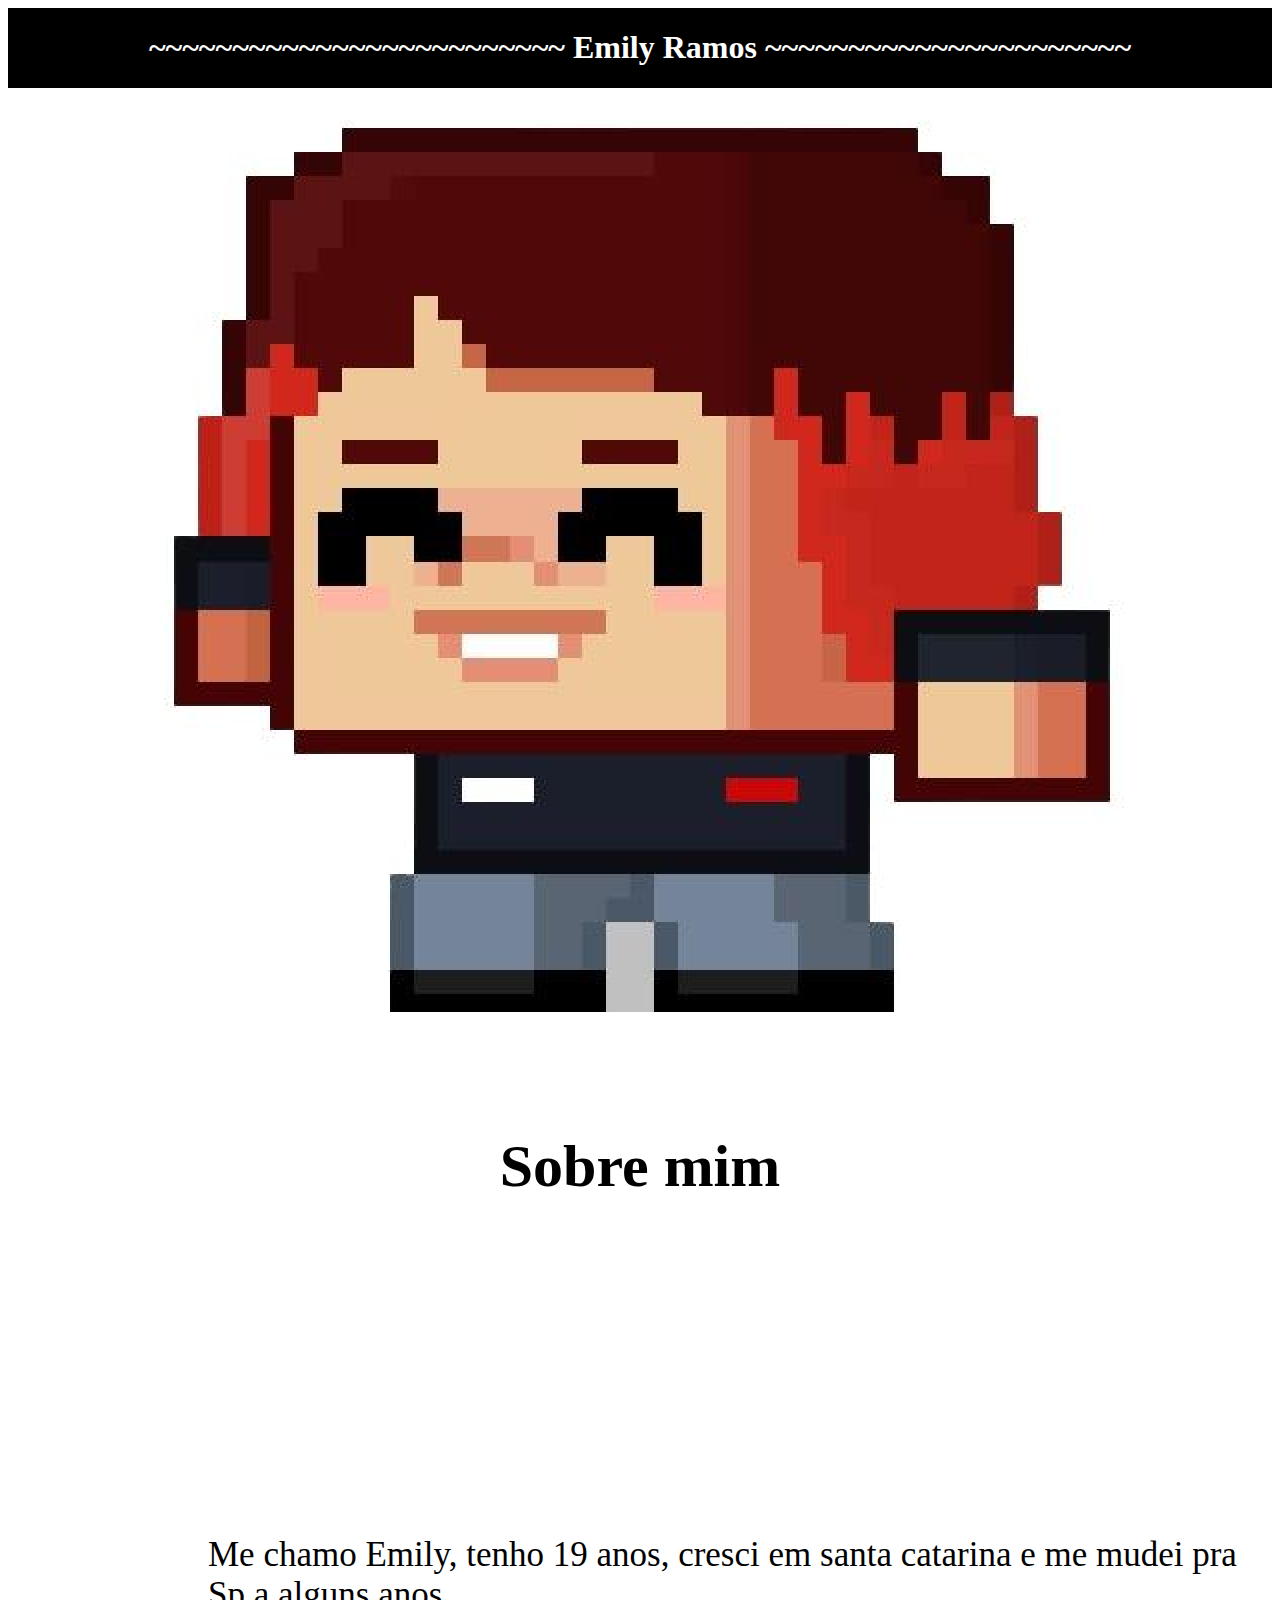
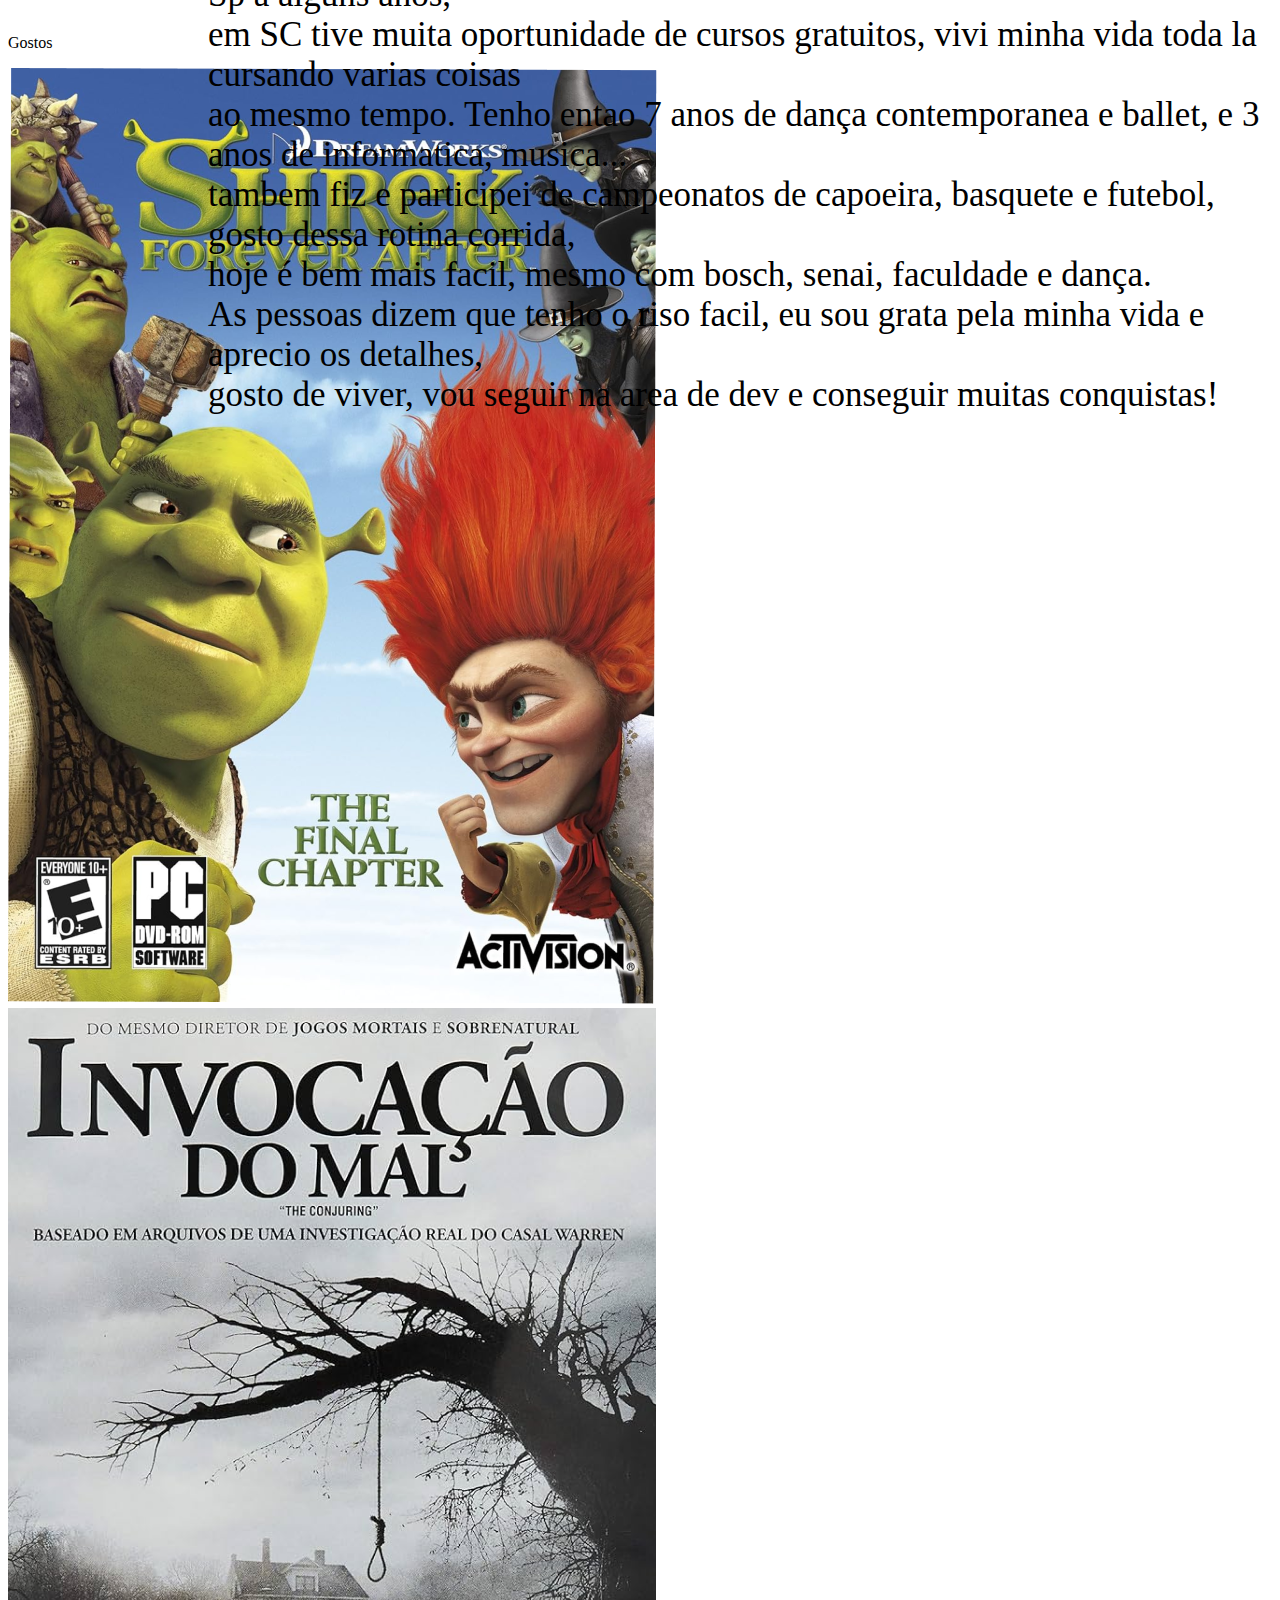
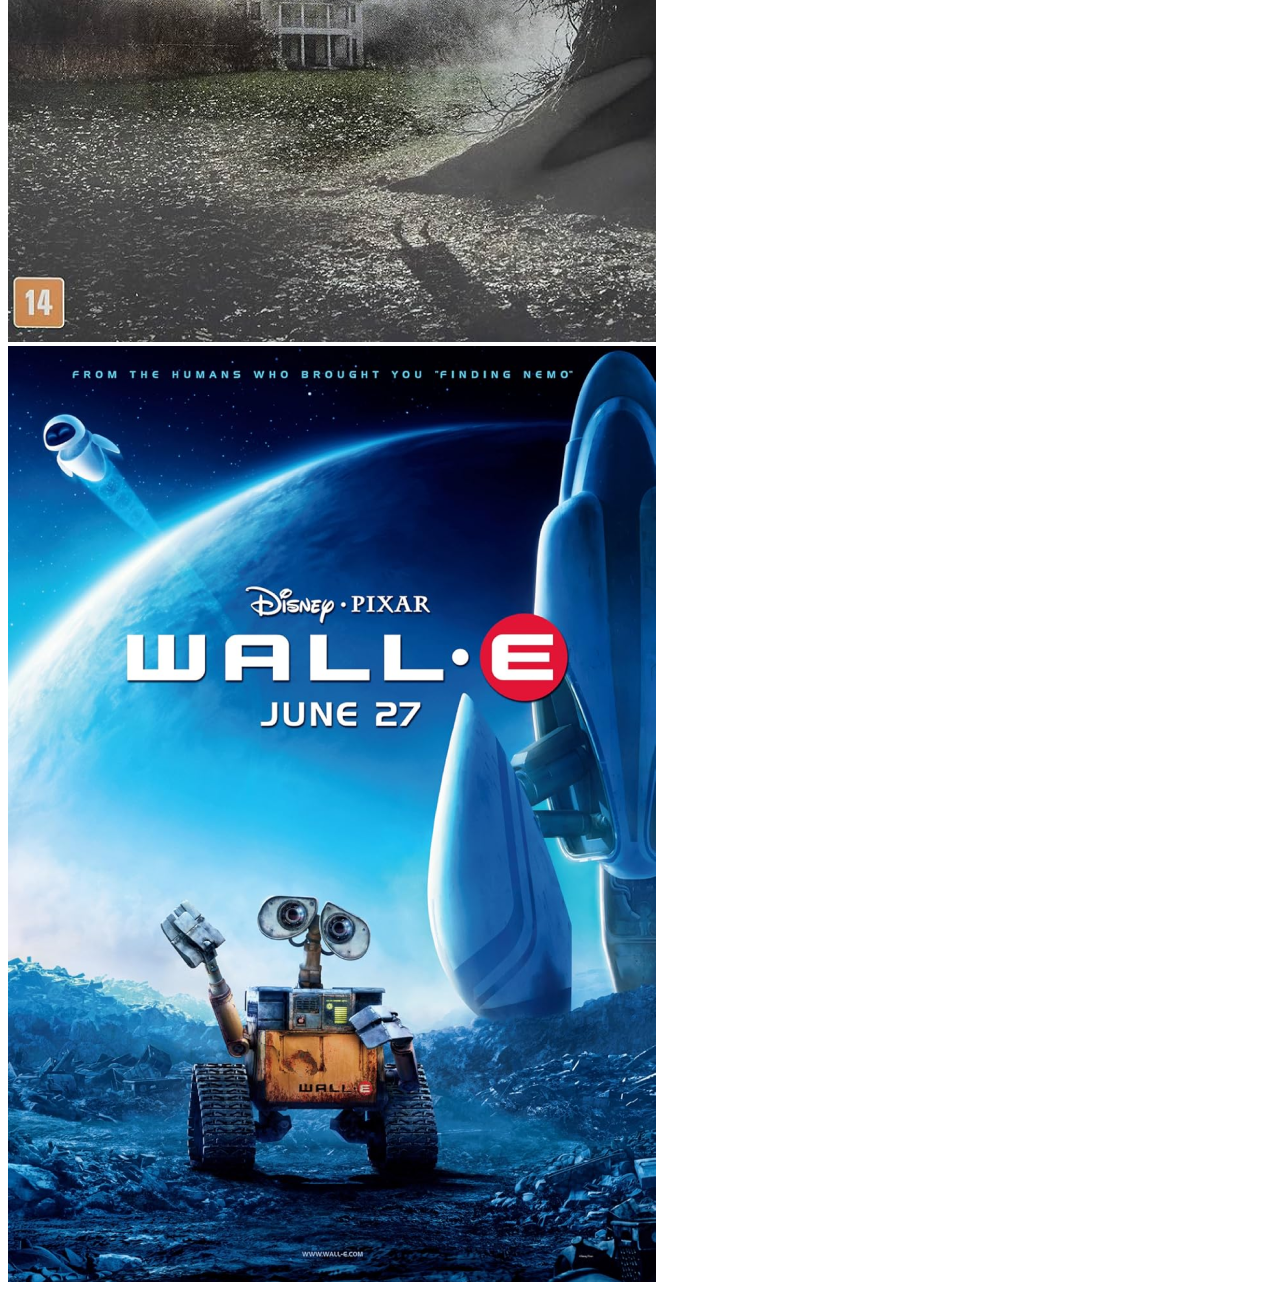
==== index.html @ 72a30316 "position" ====
<!DOCTYPE html>
<html lang="pt">
<head>
    <meta charset="UTF-8">
    <meta name="viewport" content="width=device-width, initial-scale=1.0">
    <title>Avaliação</title>
    <link rel="stylesheet" href="./styles/style.css">
</head>
<body>
    <header>
        <div class="titulo">
            <h1>~~~~~~~~~~~~~~~~~~~~~~~~~ Emily Ramos ~~~~~~~~~~~~~~~~~~~~~~</h1>
        </div>
        <div class="bonequinha">
            <img src="./img/euPixel.png" alt="">
        </div>
    </header>
    <main>
        <div class="sobremim">
            <h2>Sobre mim</h2>
            <p>Me chamo Emily, tenho 19 anos, cresci em santa catarina e me mudei pra Sp a alguns anos,<br> em SC tive muita oportunidade de cursos gratuitos, vivi minha vida toda la cursando varias coisas <br>ao mesmo tempo. Tenho entao 7 anos de dança contemporanea e ballet, e 3 anos de informatica, musica... <br>tambem fiz e participei de campeonatos de capoeira, basquete e futebol, gosto dessa rotina corrida,<br>hoje é bem mais facil, mesmo com bosch, senai, faculdade e dança. <br> As pessoas dizem que tenho o riso facil, eu sou grata pela minha vida e aprecio os detalhes, <br> gosto de viver, vou seguir na area de dev e conseguir muitas conquistas!</p>
        </div>
        <div class="fundo">
            <img src="./img/fundo.png" alt="">
        </div>

        <div class="gostos">
            <p>Gostos</p>
            <div class="carroussel">
                <img src="./img/shrek.png" alt=""> 
                <img src="./img/invocacao.png" alt="">
                <img src="./img/wall.png" alt="">
            </div>
        </div>
    </main>
    <footer></footer>
</body>
</html>
---- styles/style.css ----
.titulo {
    background-color: black;
    color: white;
    display: flex;
    justify-content: center;
}

.bonequinha {
    display: flex;
    justify-content: center;
    padding-top: 0px;
    padding-bottom: 0px;
}

.sobremim {
    padding-left: 10rem;
    padding-right: 10rem;
    justify-content: center;
    align-items: center;
    border-radius: 10px;
    padding-top: 70px;
    padding-bottom: 150px;
}

.sobremim h2 {
    text-align: center;
    font-size: 60px;
    color: black;
}

.sobremim p {
    font-size: 35px;
    color: black;
    position: absolute;
    z-index: 1; 
    padding-top: 250px;
    padding-left: 40px;
}


.fundo{
    position: relative;
    padding-left: 180px;
    padding-bottom: 200px;
}
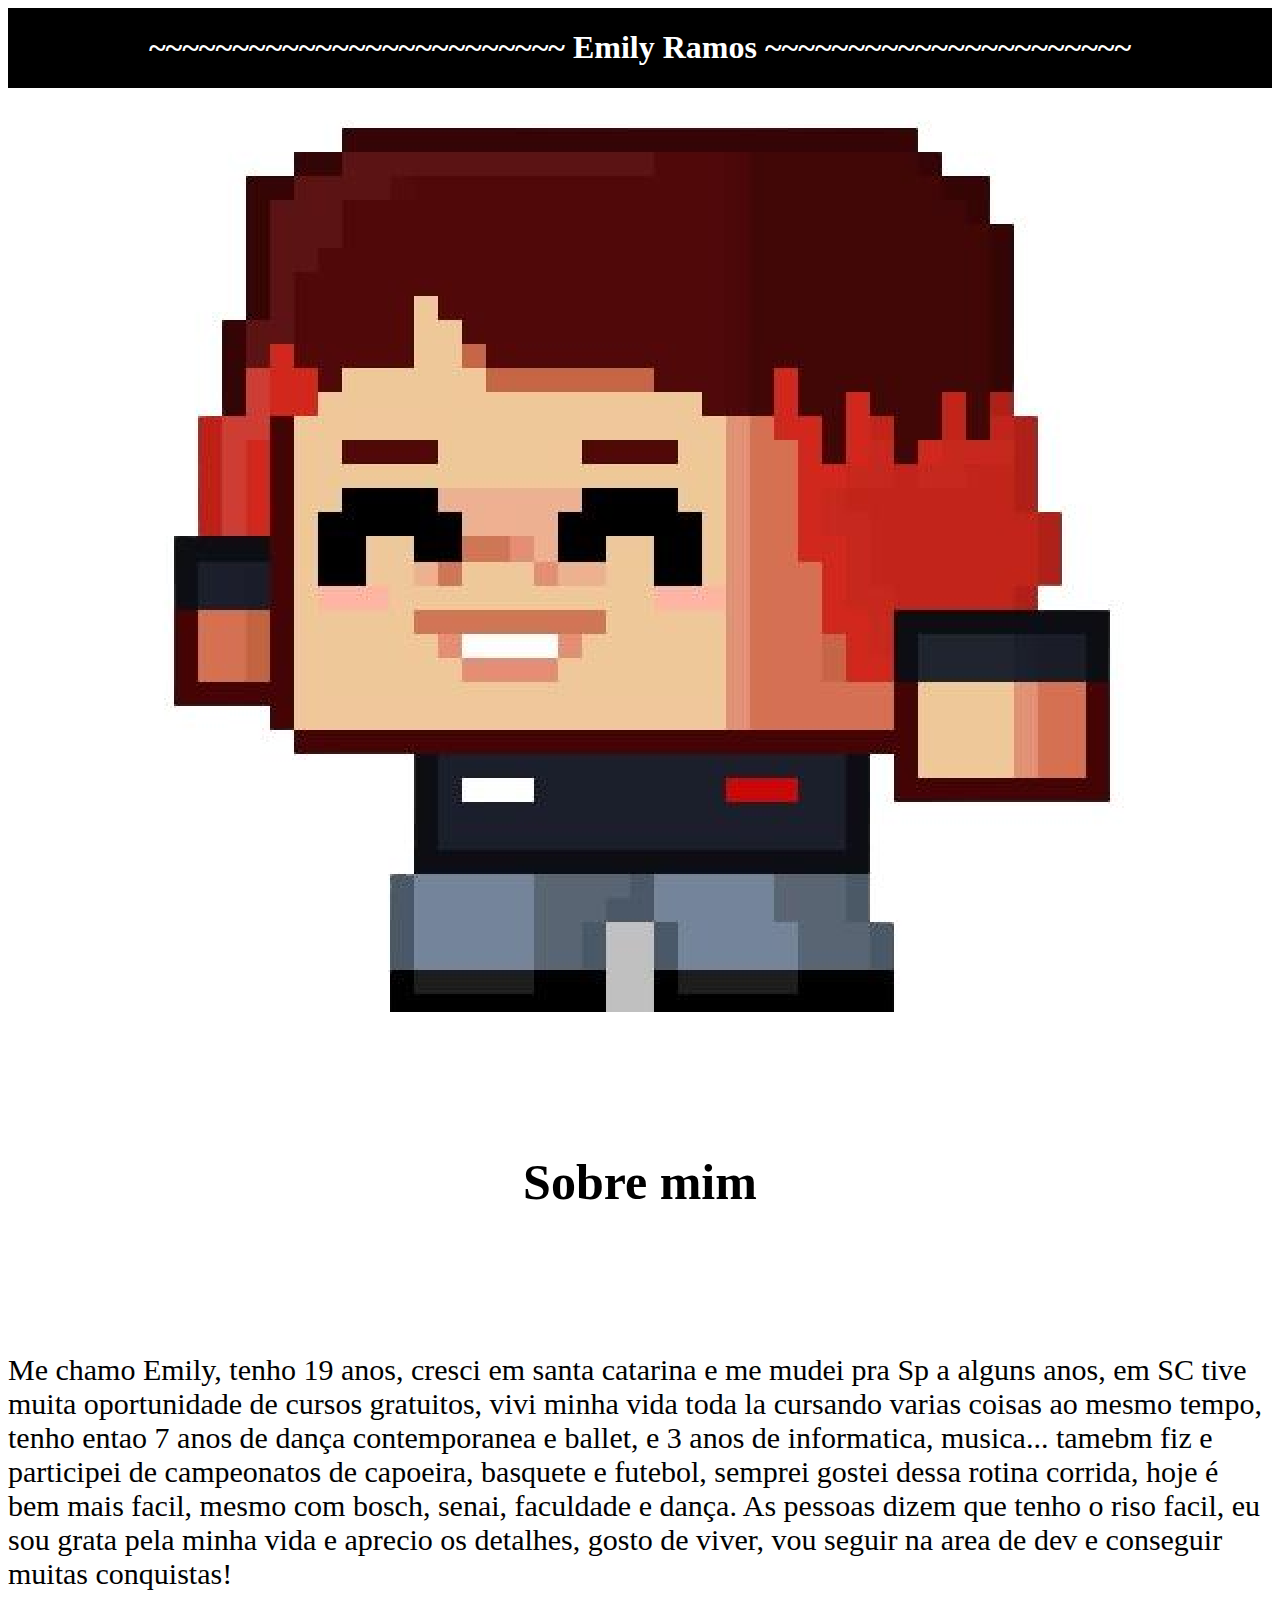
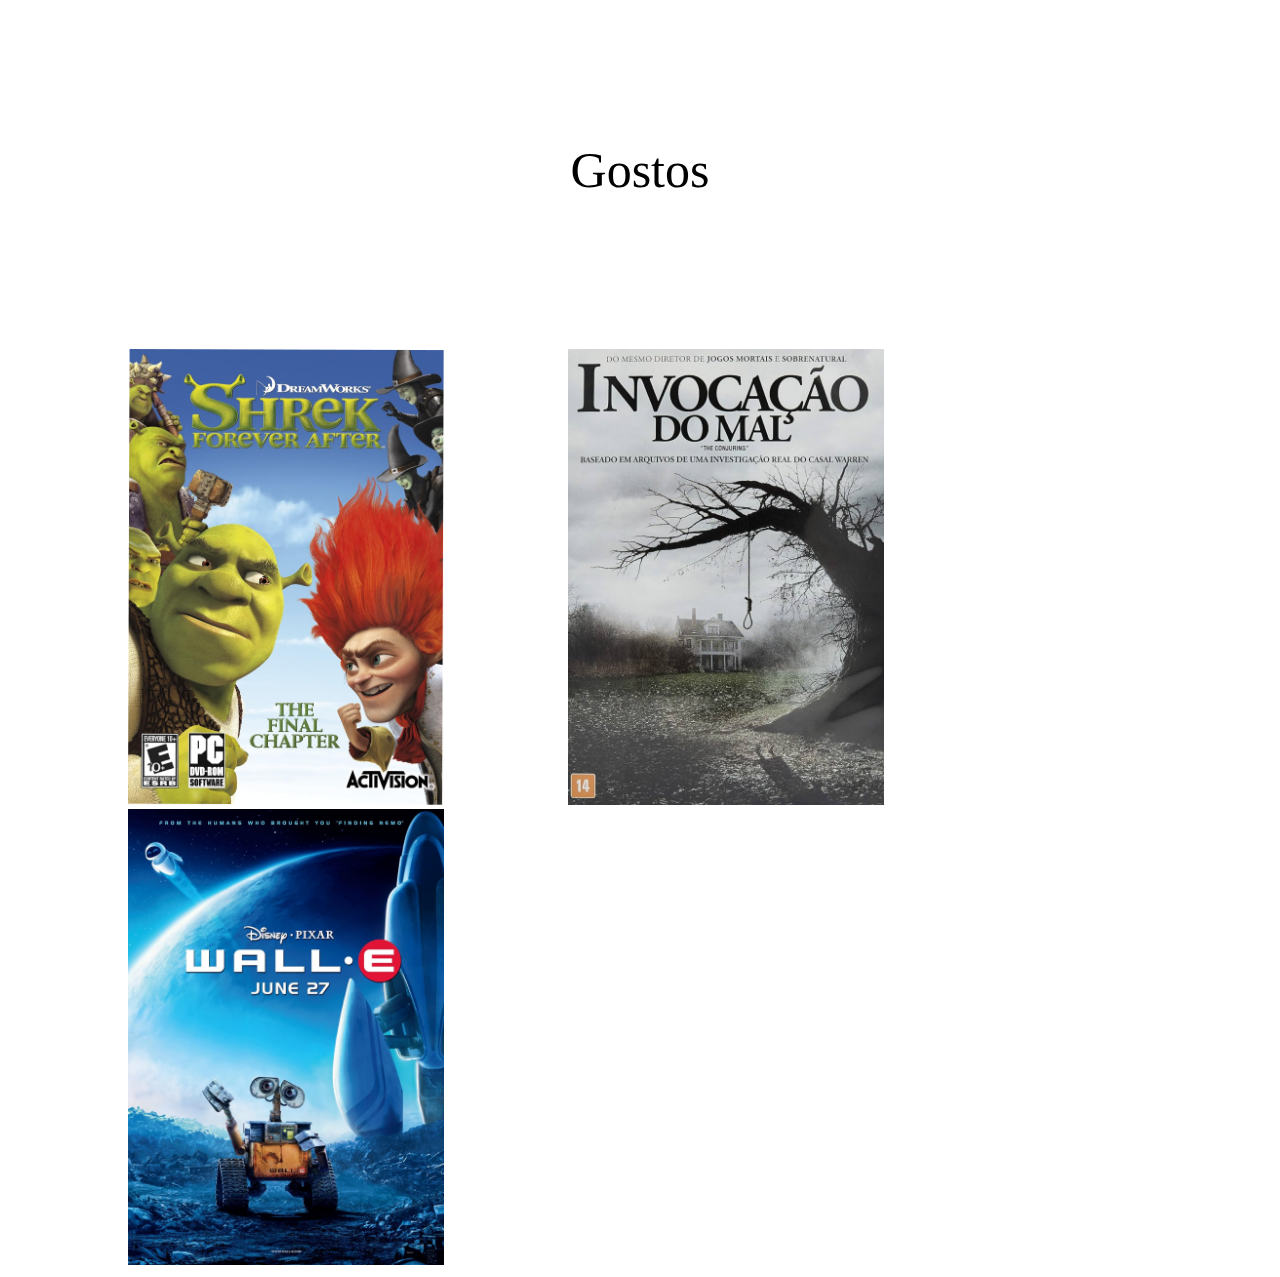
==== commit 46adedb5: "organizei tamanho" ====
--- a/index.html
+++ b/index.html
@@ -18,21 +18,23 @@
     <main>
         <div class="sobremim">
             <h2>Sobre mim</h2>
-            <p>Me chamo Emily, tenho 19 anos, cresci em santa catarina e me mudei pra Sp a alguns anos,<br> em SC tive muita oportunidade de cursos gratuitos, vivi minha vida toda la cursando varias coisas <br>ao mesmo tempo. Tenho entao 7 anos de dança contemporanea e ballet, e 3 anos de informatica, musica... <br>tambem fiz e participei de campeonatos de capoeira, basquete e futebol, gosto dessa rotina corrida,<br>hoje é bem mais facil, mesmo com bosch, senai, faculdade e dança. <br> As pessoas dizem que tenho o riso facil, eu sou grata pela minha vida e aprecio os detalhes, <br> gosto de viver, vou seguir na area de dev e conseguir muitas conquistas!</p>
+            <p>Me chamo Emily, tenho 19 anos, cresci em santa catarina e me mudei pra Sp a alguns anos, em SC tive muita oportunidade de cursos gratuitos, vivi minha vida toda la cursando varias coisas ao mesmo tempo, tenho entao 7 anos de dança contemporanea e ballet, e 3 anos de informatica, musica... tamebm fiz e participei de campeonatos de capoeira, basquete e futebol, semprei gostei dessa rotina corrida, hoje é bem mais facil, mesmo com bosch, senai, faculdade e dança. As pessoas dizem que tenho o riso facil, eu sou grata pela minha vida e aprecio os detalhes, gosto de viver, vou seguir na area de dev e conseguir muitas conquistas!</p>
         </div>
-        <div class="fundo">
-            <img src="./img/fundo.png" alt="">
-        </div>
-
         <div class="gostos">
             <p>Gostos</p>
             <div class="carroussel">
-                <img src="./img/shrek.png" alt=""> 
-                <img src="./img/invocacao.png" alt="">
-                <img src="./img/wall.png" alt="">
+                <img class="imgGostos" src="./img/shrek.png" alt=""> 
+                <img class="imgGostos" src="./img/invocacao.png" alt="">
+                <img class="imgGostos" src="./img/wall.png" alt="">
+                <!-- quero fazer um carrossel de alguns filmes, livros, musicas e series favoritas-->
+
             </div>
+            
         </div>
+
     </main>
-    <footer></footer>
+    <footer>
+
+    </footer>
 </body>
-</html>
+</html>--- a/styles/style.css
+++ b/styles/style.css
@@ -1,45 +1,49 @@
-.titulo {
+img {
+  transition: all 0.3s ease-in-out;
+}
+
+img:hover {
+  transform: scale(1.1);
+  box-shadow: 0 0 10px rgba(0, 0, 0, 0.5);
+}
+
+.titulo{
     background-color: black;
     color: white;
     display: flex;
     justify-content: center;
 }
 
-.bonequinha {
+.bonequinha{
     display: flex;
     justify-content: center;
     padding-top: 0px;
     padding-bottom: 0px;
 }
 
-.sobremim {
-    padding-left: 10rem;
-    padding-right: 10rem;
-    justify-content: center;
-    align-items: center;
-    border-radius: 10px;
-    padding-top: 70px;
-    padding-bottom: 150px;
+.imgGostos{
+  width: 25%;
+  padding-left: 120px;
 }
 
-.sobremim h2 {
-    text-align: center;
-    font-size: 60px;
-    color: black;
+.sobremim h2{
+  display: flex;
+  justify-content: center;
+  padding-top: 100px;
+  padding-bottom: 100px;
+  font-size: 50px;
 }
 
 .sobremim p {
-    font-size: 35px;
-    color: black;
-    position: absolute;
-    z-index: 1; 
-    padding-top: 250px;
-    padding-left: 40px;
+  display: flex;
+  justify-content: center;
+  font-size: 30px;
 }
 
-
-.fundo{
-    position: relative;
-    padding-left: 180px;
-    padding-bottom: 200px;
-}
+.gostos p {
+  display: flex;
+  justify-content: center;
+  padding-top: 100px;
+  padding-bottom: 100px;
+  font-size: 50px;
+}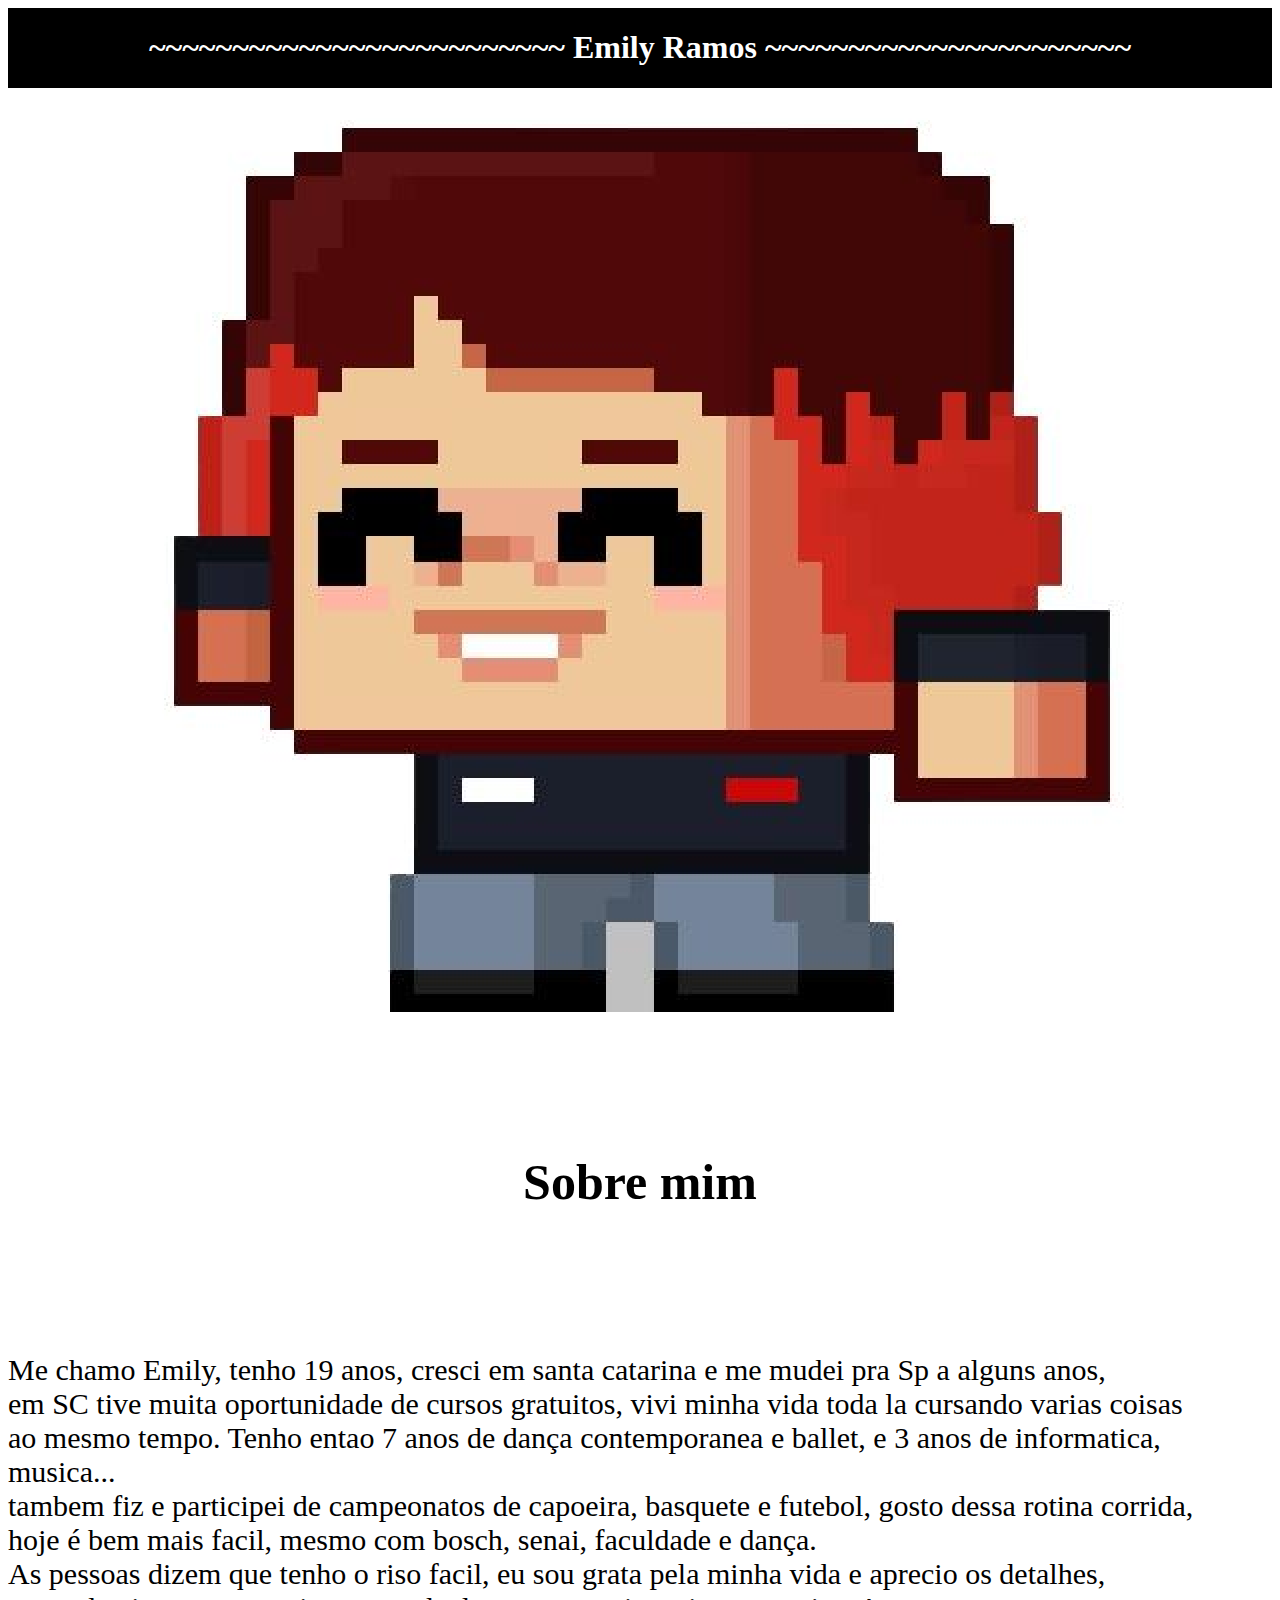
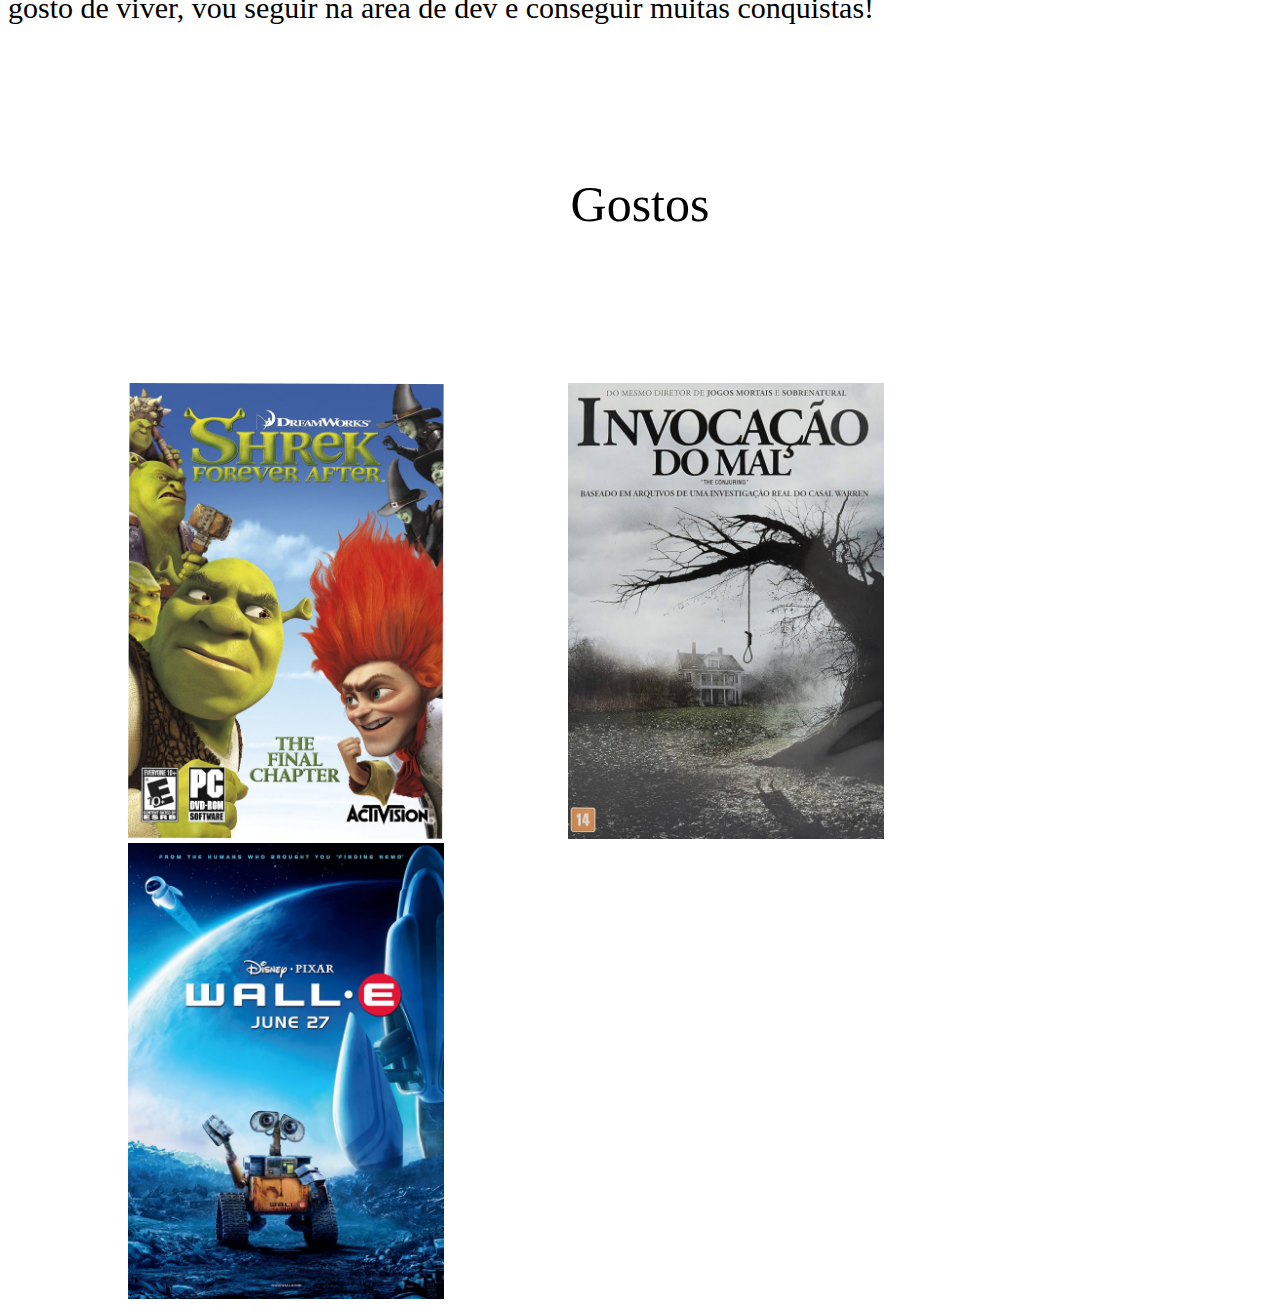
==== commit bd3890c9: "organizei tudo" ====
--- a/index.html
+++ b/index.html
@@ -18,7 +18,7 @@
     <main>
         <div class="sobremim">
             <h2>Sobre mim</h2>
-            <p>Me chamo Emily, tenho 19 anos, cresci em santa catarina e me mudei pra Sp a alguns anos, em SC tive muita oportunidade de cursos gratuitos, vivi minha vida toda la cursando varias coisas ao mesmo tempo, tenho entao 7 anos de dança contemporanea e ballet, e 3 anos de informatica, musica... tamebm fiz e participei de campeonatos de capoeira, basquete e futebol, semprei gostei dessa rotina corrida, hoje é bem mais facil, mesmo com bosch, senai, faculdade e dança. As pessoas dizem que tenho o riso facil, eu sou grata pela minha vida e aprecio os detalhes, gosto de viver, vou seguir na area de dev e conseguir muitas conquistas!</p>
+            <p>Me chamo Emily, tenho 19 anos, cresci em santa catarina e me mudei pra Sp a alguns anos,<br> em SC tive muita oportunidade de cursos gratuitos, vivi minha vida toda la cursando varias coisas <br>ao mesmo tempo. Tenho entao 7 anos de dança contemporanea e ballet, e 3 anos de informatica, musica... <br>tambem fiz e participei de campeonatos de capoeira, basquete e futebol, gosto dessa rotina corrida,<br>hoje é bem mais facil, mesmo com bosch, senai, faculdade e dança. <br> As pessoas dizem que tenho o riso facil, eu sou grata pela minha vida e aprecio os detalhes, <br> gosto de viver, vou seguir na area de dev e conseguir muitas conquistas!</p>
         </div>
         <div class="gostos">
             <p>Gostos</p>
@@ -27,14 +27,10 @@
                 <img class="imgGostos" src="./img/invocacao.png" alt="">
                 <img class="imgGostos" src="./img/wall.png" alt="">
                 <!-- quero fazer um carrossel de alguns filmes, livros, musicas e series favoritas-->
-
+                
             </div>
-            
         </div>
-
     </main>
-    <footer>
-
-    </footer>
+    <footer></footer>
 </body>
-</html>+</html>
--- a/styles/style.css
+++ b/styles/style.css
@@ -7,14 +7,14 @@
   box-shadow: 0 0 10px rgba(0, 0, 0, 0.5);
 }
 
-.titulo{
+.titulo {
     background-color: black;
     color: white;
     display: flex;
     justify-content: center;
 }
 
-.bonequinha{
+.bonequinha {
     display: flex;
     justify-content: center;
     padding-top: 0px;
@@ -46,4 +46,4 @@
   padding-top: 100px;
   padding-bottom: 100px;
   font-size: 50px;
-}+}
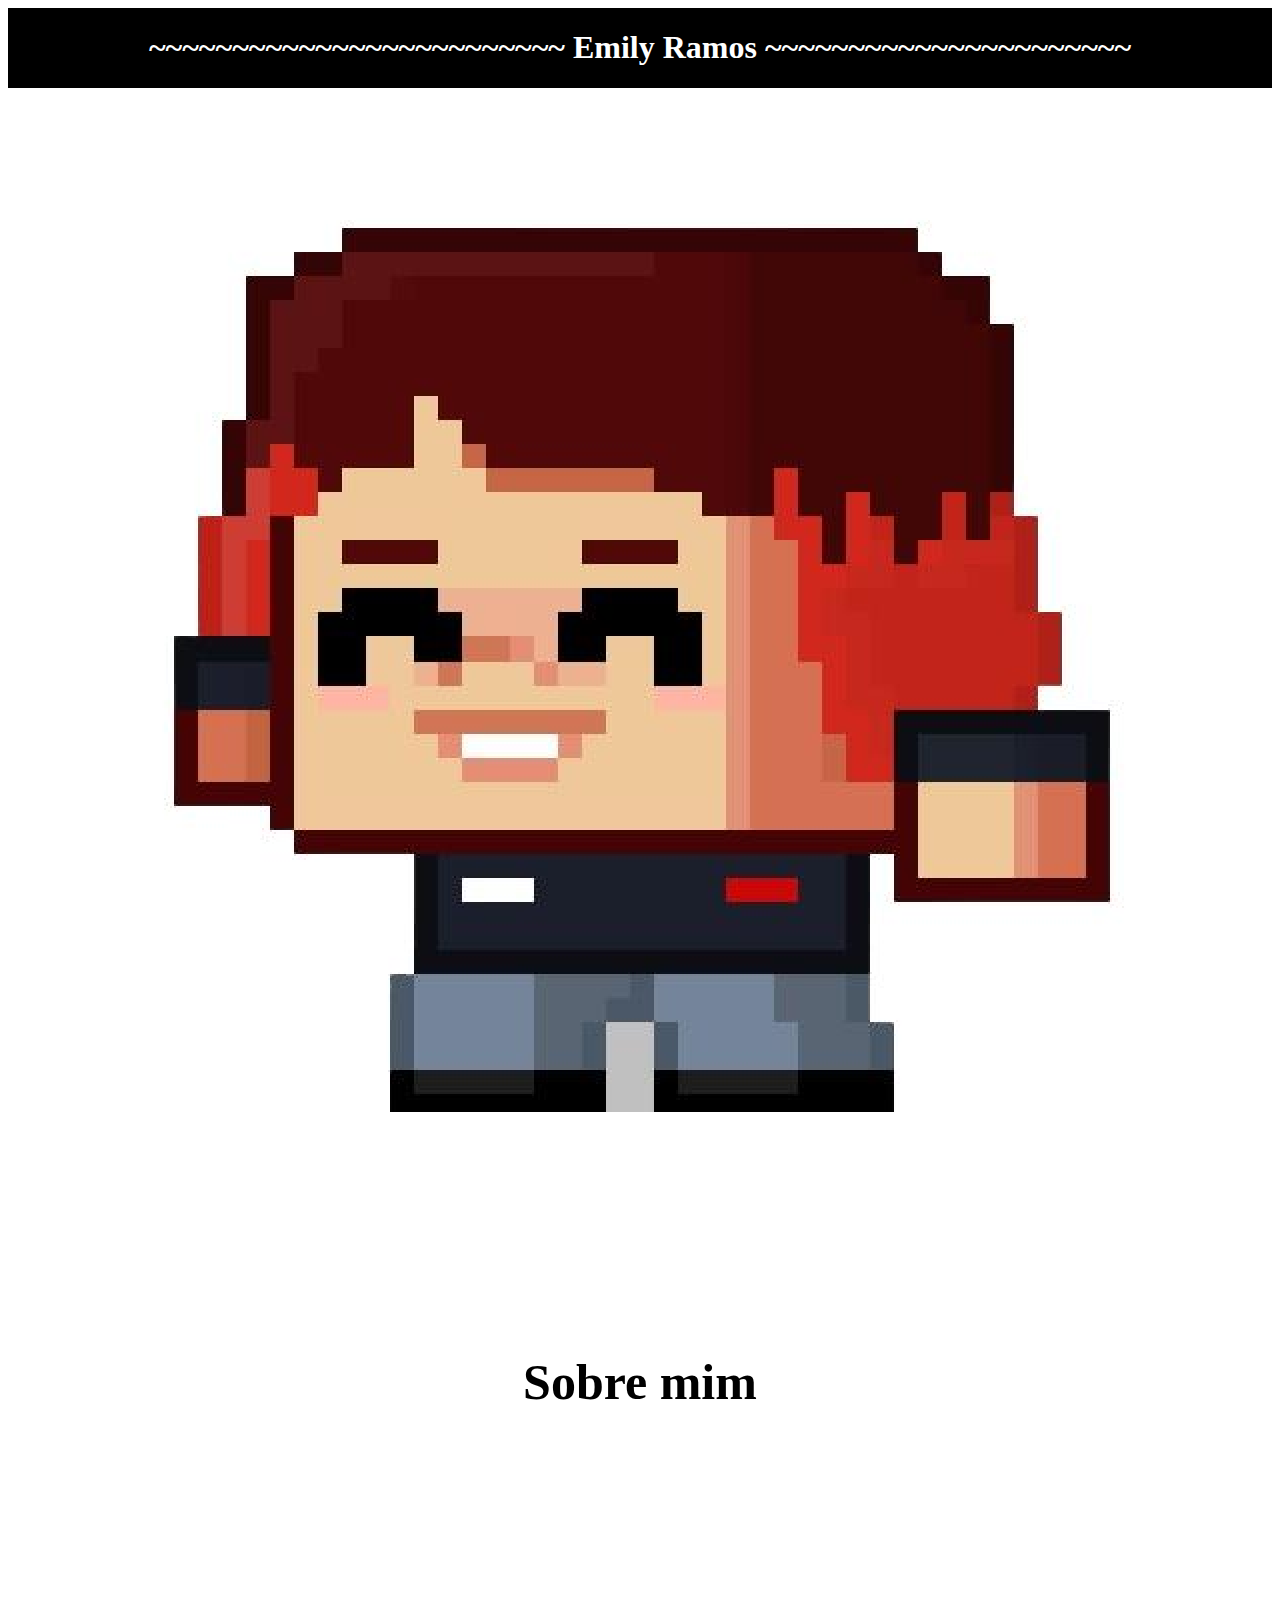
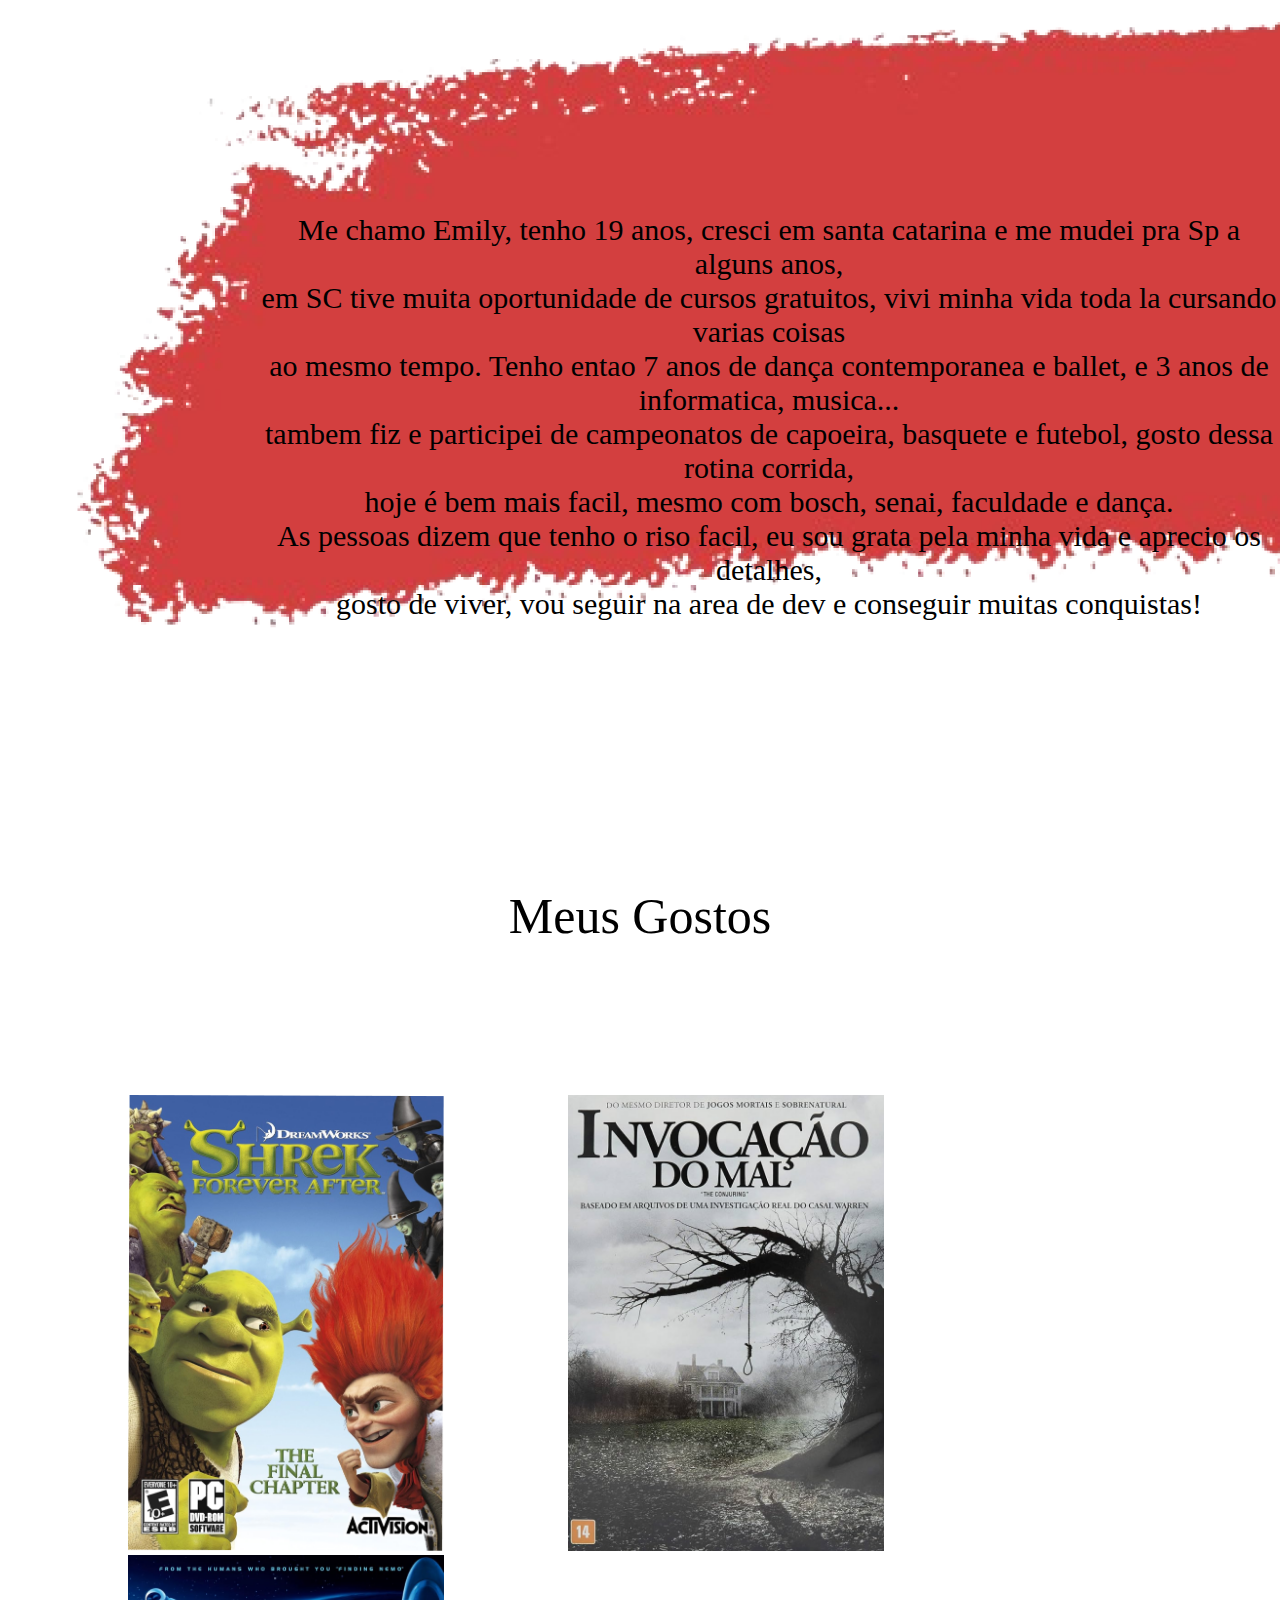
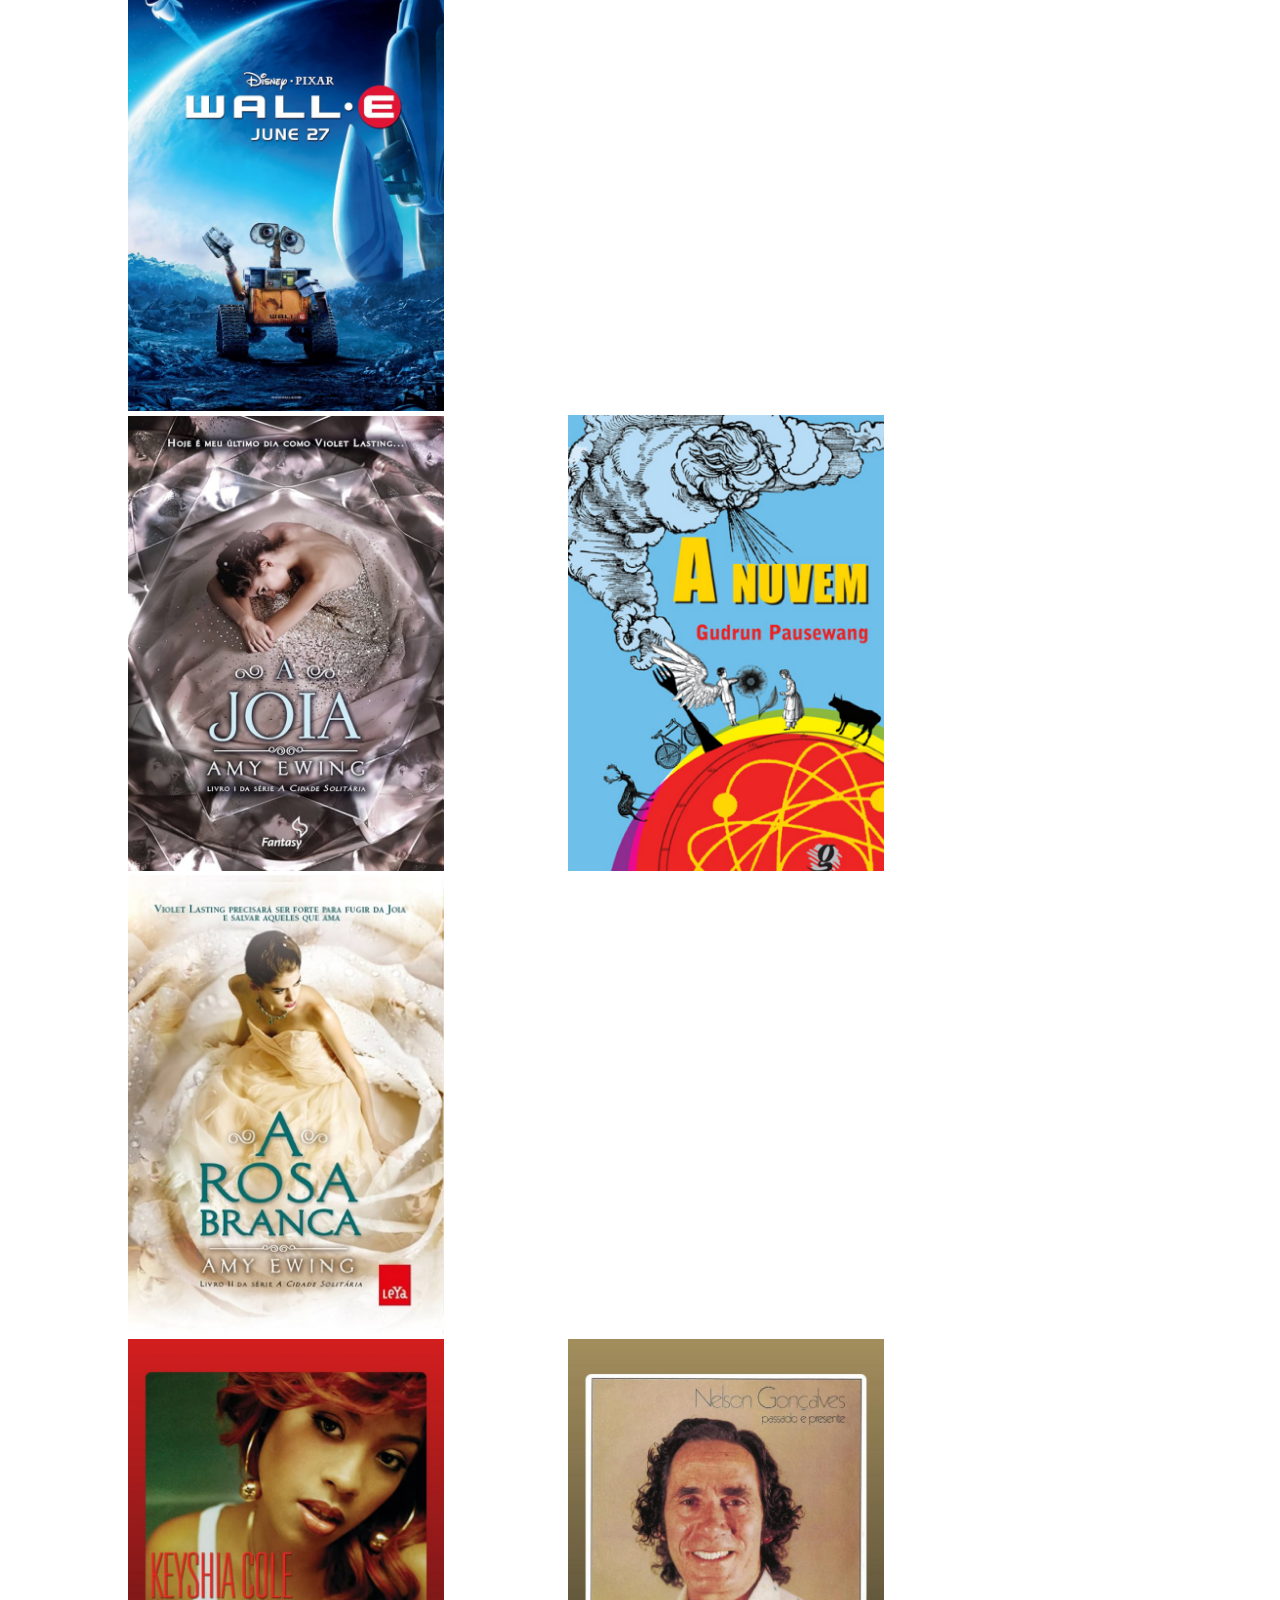
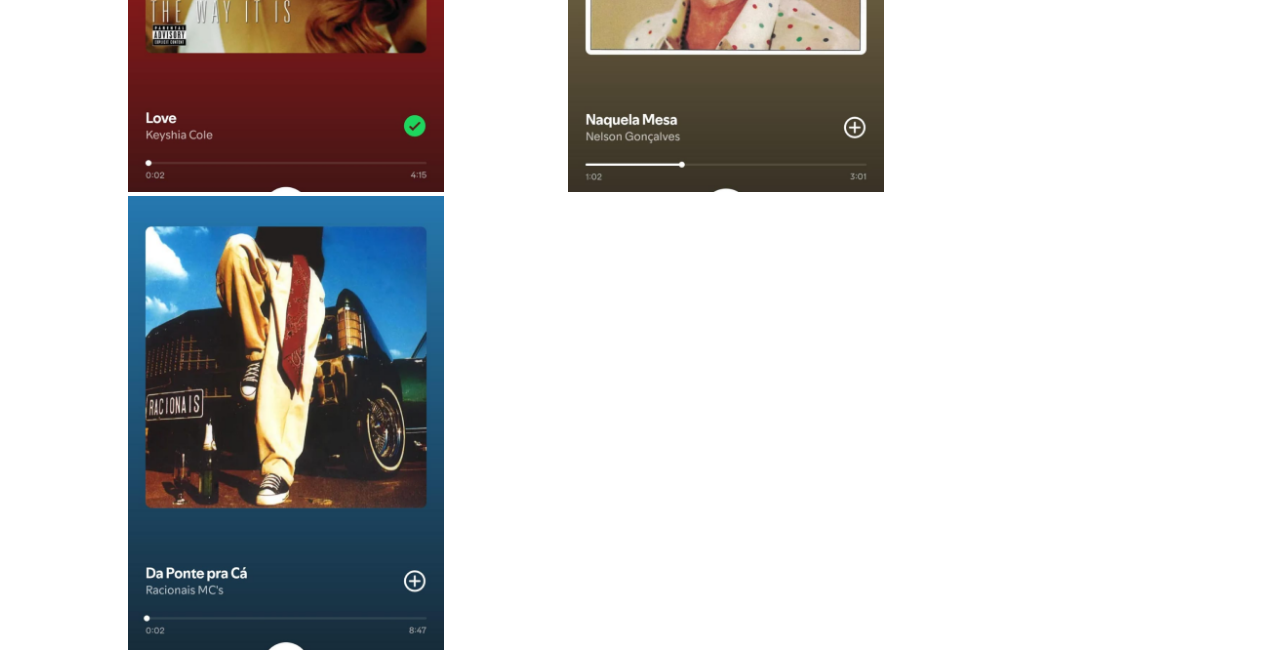
==== commit 1d719ff3: "finalizei" ====
--- a/index.html
+++ b/index.html
@@ -19,15 +19,25 @@
         <div class="sobremim">
             <h2>Sobre mim</h2>
             <p>Me chamo Emily, tenho 19 anos, cresci em santa catarina e me mudei pra Sp a alguns anos,<br> em SC tive muita oportunidade de cursos gratuitos, vivi minha vida toda la cursando varias coisas <br>ao mesmo tempo. Tenho entao 7 anos de dança contemporanea e ballet, e 3 anos de informatica, musica... <br>tambem fiz e participei de campeonatos de capoeira, basquete e futebol, gosto dessa rotina corrida,<br>hoje é bem mais facil, mesmo com bosch, senai, faculdade e dança. <br> As pessoas dizem que tenho o riso facil, eu sou grata pela minha vida e aprecio os detalhes, <br> gosto de viver, vou seguir na area de dev e conseguir muitas conquistas!</p>
+            <img class="fundo" src="./img/fundo.png" alt="">
+        
         </div>
         <div class="gostos">
-            <p>Gostos</p>
+            <p>Meus Gostos</p>
             <div class="carroussel">
                 <img class="imgGostos" src="./img/shrek.png" alt=""> 
                 <img class="imgGostos" src="./img/invocacao.png" alt="">
                 <img class="imgGostos" src="./img/wall.png" alt="">
-                <!-- quero fazer um carrossel de alguns filmes, livros, musicas e series favoritas-->
-                
+            </div>
+            <div class="carroussel">
+                <img class="imgGostos" src="./img/aJoia.png" alt=""> 
+                <img class="imgGostos" src="./img/aNuvem.png" alt="">
+                <img class="imgGostos" src="./img/rosaBranca.png" alt="">
+            </div>
+            <div class="carroussel">
+                <img class="imgGostos" src="./img/loveMusic.png" alt=""> 
+                <img class="imgGostos" src="./img/mesaMusic.png" alt="">
+                <img class="imgGostos" src="./img/racionaisMusic.png" alt="">
             </div>
         </div>
     </main>
--- a/styles/style.css
+++ b/styles/style.css
@@ -1,8 +1,8 @@
-img {
+img:not(.fundo) {
   transition: all 0.3s ease-in-out;
 }
 
-img:hover {
+img:hover:not(.fundo) {
   transform: scale(1.1);
   box-shadow: 0 0 10px rgba(0, 0, 0, 0.5);
 }
@@ -17,20 +17,14 @@
 .bonequinha {
     display: flex;
     justify-content: center;
-    padding-top: 0px;
-    padding-bottom: 0px;
-}
-
-.imgGostos{
-  width: 25%;
-  padding-left: 120px;
+    padding-top: 100px;
 }
 
 .sobremim h2{
   display: flex;
   justify-content: center;
-  padding-top: 100px;
-  padding-bottom: 100px;
+  padding-top: 200px;
+  padding-bottom: 50px;
   font-size: 50px;
 }
 
@@ -38,6 +32,10 @@
   display: flex;
   justify-content: center;
   font-size: 30px;
+  position: absolute;
+  padding-left: 250px;
+  padding-top: 280px;
+  text-align: center;
 }
 
 .gostos p {
@@ -47,3 +45,14 @@
   padding-bottom: 100px;
   font-size: 50px;
 }
+
+.carroussel{
+  animation: slide 2s linear infinite;
+}
+
+.imgGostos{
+  width: 25%;
+  padding-left: 120px;
+  transition: .2s transform, .2s box-shadow;
+  
+}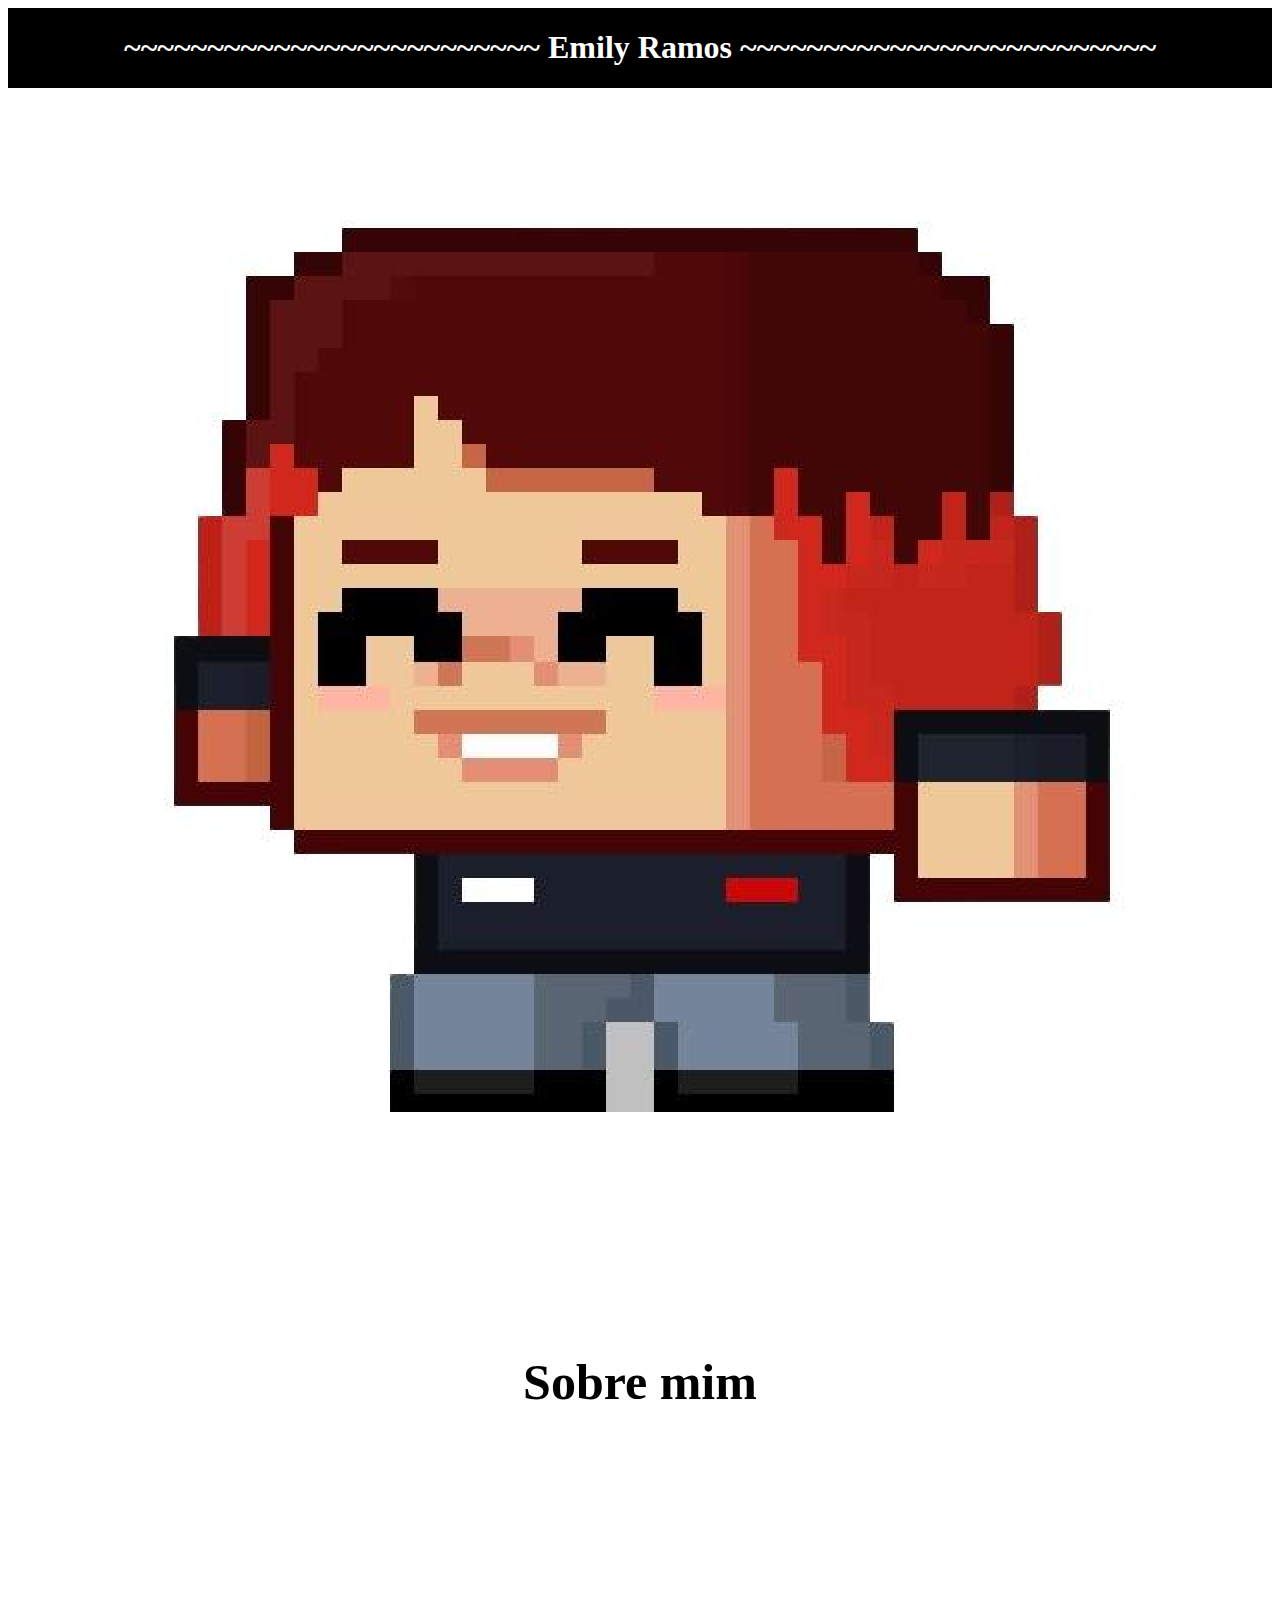
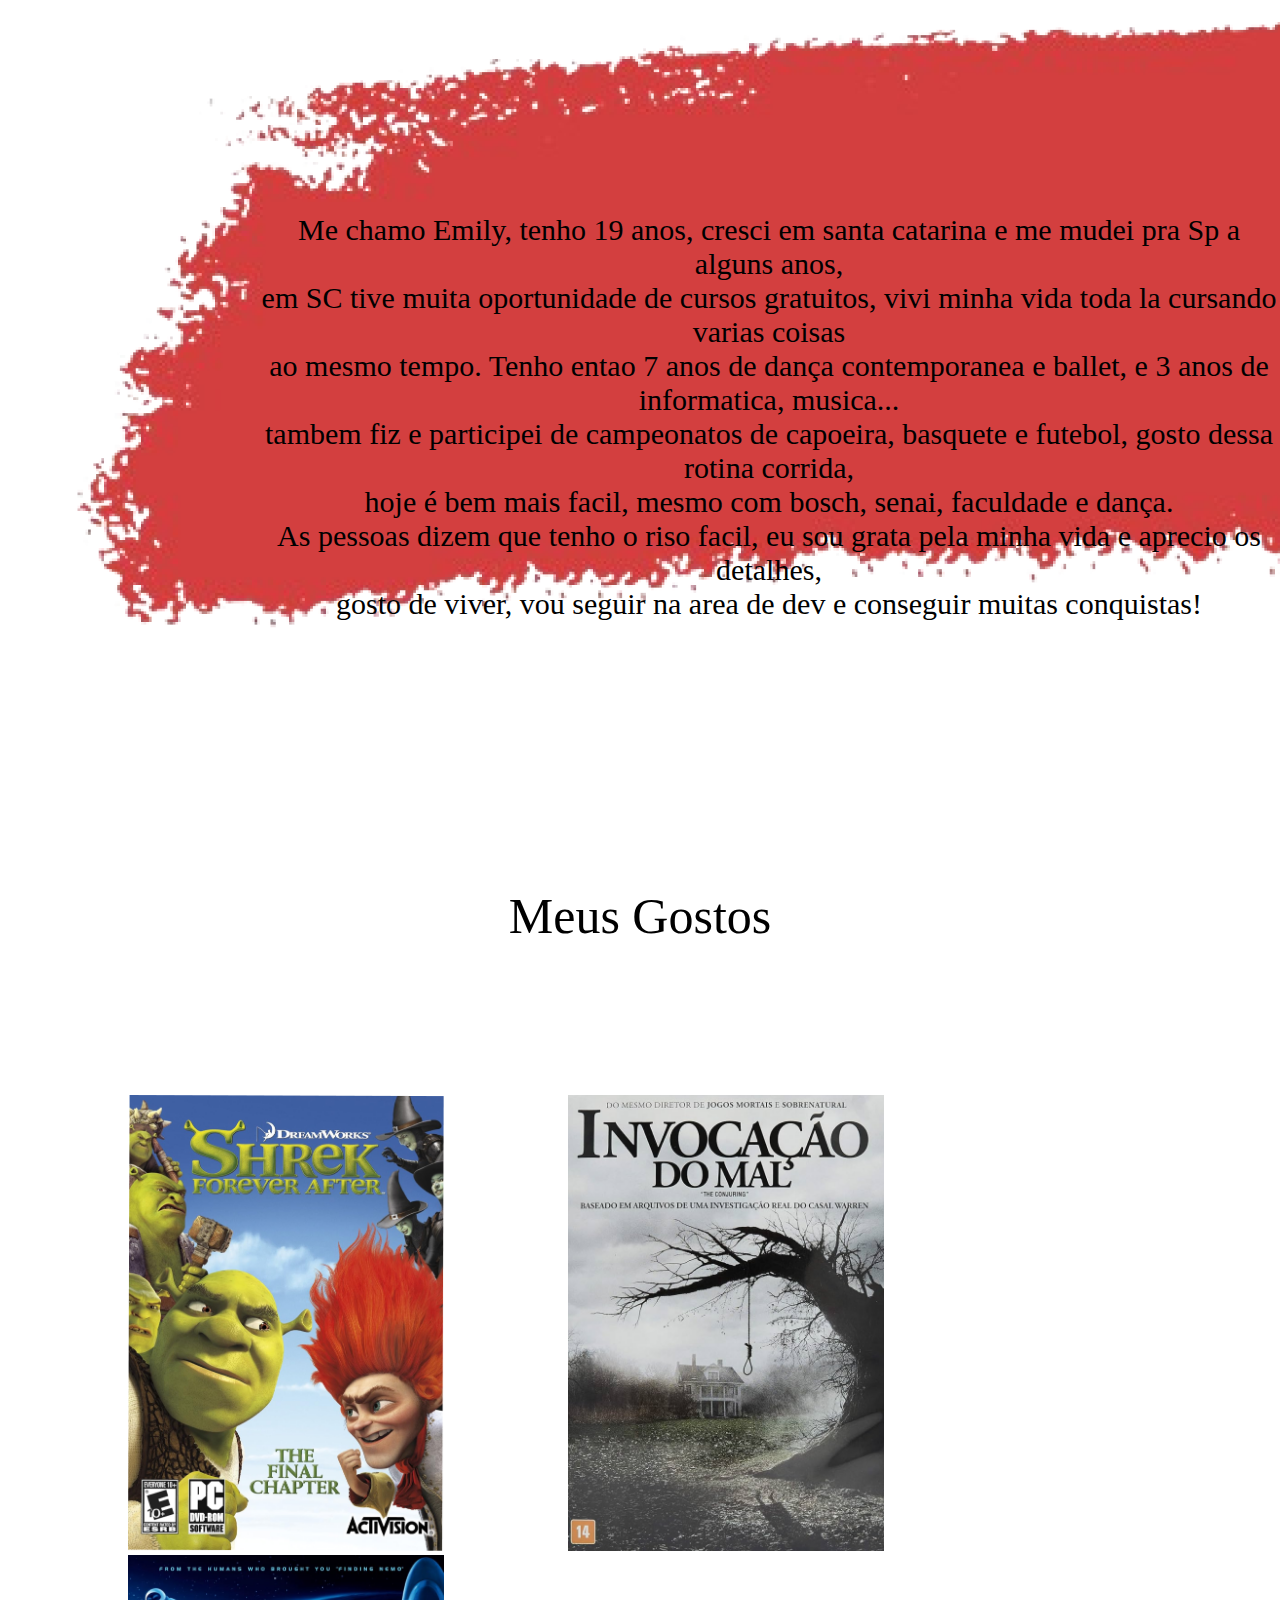
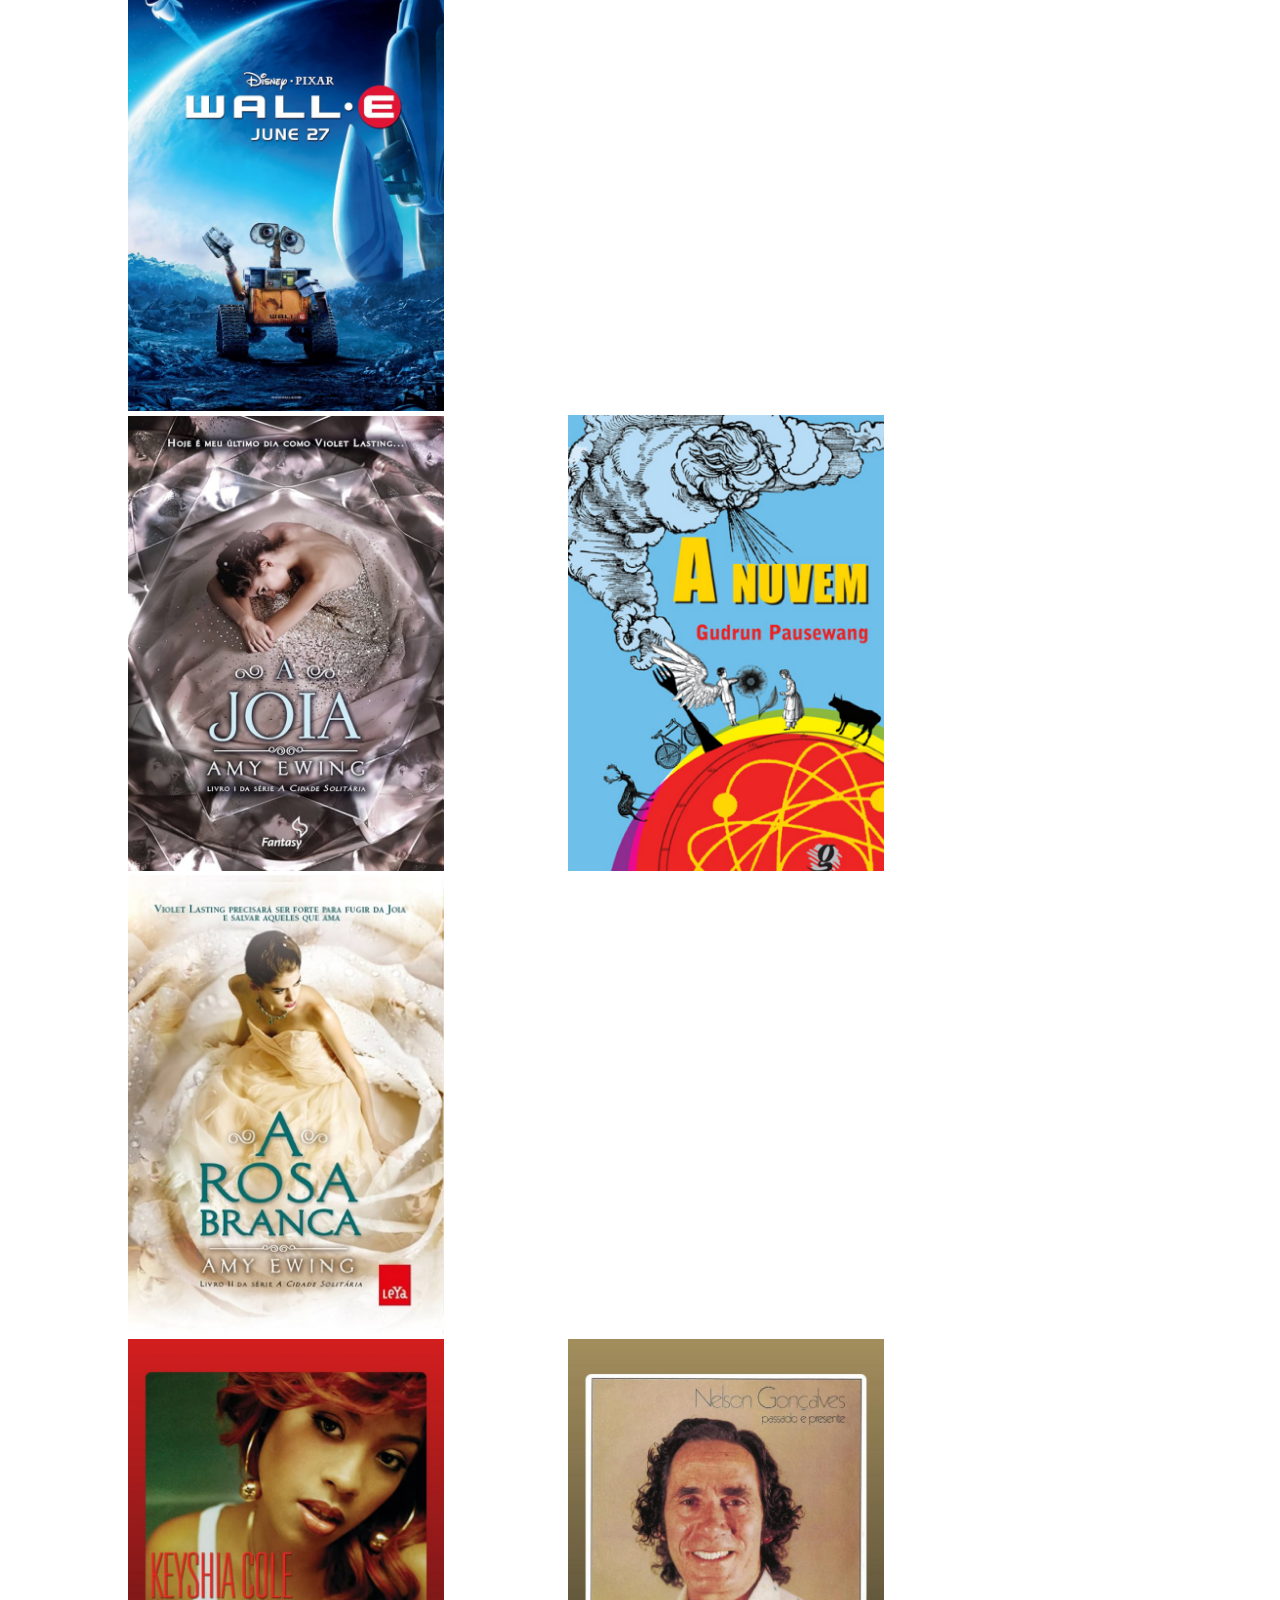
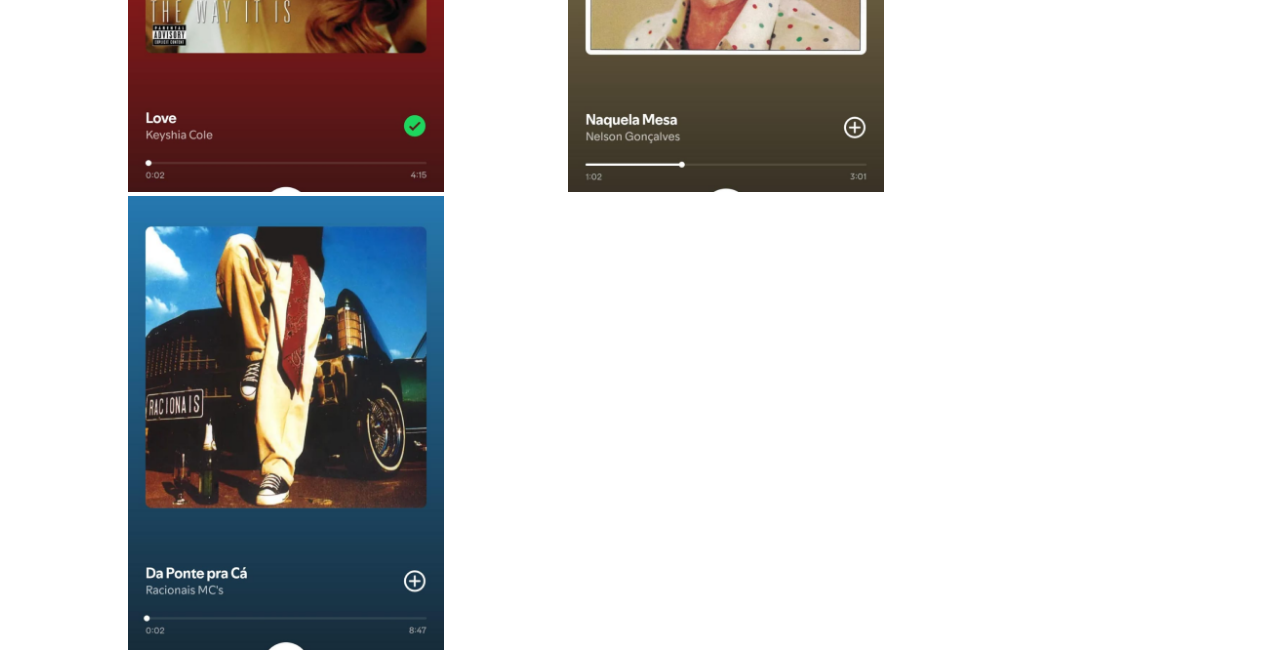
==== commit 7f6f9752: "att ajustes" ====
--- a/index.html
+++ b/index.html
@@ -9,37 +9,40 @@
 <body>
     <header>
         <div class="titulo">
-            <h1>~~~~~~~~~~~~~~~~~~~~~~~~~ Emily Ramos ~~~~~~~~~~~~~~~~~~~~~~</h1>
+            <h1>~~~~~~~~~~~~~~~~~~~~~~~~~ Emily Ramos ~~~~~~~~~~~~~~~~~~~~~~~~~</h1>
         </div>
         <div class="bonequinha">
-            <img src="./img/euPixel.png" alt="">
+            <img src="./img/euPixel.png" alt="boneco desenhado em pixel">
         </div>
     </header>
     <main>
-        <div class="sobremim">
-            <h2>Sobre mim</h2>
-            <p>Me chamo Emily, tenho 19 anos, cresci em santa catarina e me mudei pra Sp a alguns anos,<br> em SC tive muita oportunidade de cursos gratuitos, vivi minha vida toda la cursando varias coisas <br>ao mesmo tempo. Tenho entao 7 anos de dança contemporanea e ballet, e 3 anos de informatica, musica... <br>tambem fiz e participei de campeonatos de capoeira, basquete e futebol, gosto dessa rotina corrida,<br>hoje é bem mais facil, mesmo com bosch, senai, faculdade e dança. <br> As pessoas dizem que tenho o riso facil, eu sou grata pela minha vida e aprecio os detalhes, <br> gosto de viver, vou seguir na area de dev e conseguir muitas conquistas!</p>
-            <img class="fundo" src="./img/fundo.png" alt="">
-        
-        </div>
-        <div class="gostos">
-            <p>Meus Gostos</p>
-            <div class="carroussel">
-                <img class="imgGostos" src="./img/shrek.png" alt=""> 
-                <img class="imgGostos" src="./img/invocacao.png" alt="">
-                <img class="imgGostos" src="./img/wall.png" alt="">
+        <section>
+            <div class="sobremim">
+                <h2>Sobre mim</h2>
+                <p>Me chamo Emily, tenho 19 anos, cresci em santa catarina e me mudei pra Sp a alguns anos,<br> em SC tive muita oportunidade de cursos gratuitos, vivi minha vida toda la cursando varias coisas <br>ao mesmo tempo. Tenho entao 7 anos de dança contemporanea e ballet, e 3 anos de informatica, musica... <br>tambem fiz e participei de campeonatos de capoeira, basquete e futebol, gosto dessa rotina corrida,<br>hoje é bem mais facil, mesmo com bosch, senai, faculdade e dança. <br> As pessoas dizem que tenho o riso facil, eu sou grata pela minha vida e aprecio os detalhes, <br> gosto de viver, vou seguir na area de dev e conseguir muitas conquistas!</p>
+                <img class="fundo" src="./img/fundo.png" alt="imagem de fundo">
             </div>
-            <div class="carroussel">
-                <img class="imgGostos" src="./img/aJoia.png" alt=""> 
-                <img class="imgGostos" src="./img/aNuvem.png" alt="">
-                <img class="imgGostos" src="./img/rosaBranca.png" alt="">
+        </section>
+        <section>
+            <div class="gostos">
+                <p>Meus Gostos</p>
+                <div class="carroussel">
+                    <img class="imgGostos" src="./img/shrek.png" alt="imagem da capa do filme do shrek"> 
+                    <img class="imgGostos" src="./img/invocacao.png" alt="imagem da capa do filme invocação do mal">
+                    <img class="imgGostos" src="./img/wall.png" alt="imagem capa do filme wall-e">
+                </div>
+                <div class="carroussel">
+                    <img class="imgGostos" src="./img/aJoia.png" alt="imagem da capa do livro 'a joia'"> 
+                    <img class="imgGostos" src="./img/aNuvem.png" alt="imagem da capa do livro 'a nuvem'">
+                    <img class="imgGostos" src="./img/rosaBranca.png" alt="imagem da capa do livro 'a rosa branca'">
+                </div>
+                <div class="carroussel">
+                    <img class="imgGostos" src="./img/loveMusic.png" alt="imagem do spotfy da musica love de Keshia Cole"> 
+                    <img class="imgGostos" src="./img/mesaMusic.png" alt="imagem do spotfy da musica Naquela mesa de Nelson Gonçalves ">
+                    <img class="imgGostos" src="./img/racionaisMusic.png" alt="imagem do spotfy da musica racionais">
+                </div>
             </div>
-            <div class="carroussel">
-                <img class="imgGostos" src="./img/loveMusic.png" alt=""> 
-                <img class="imgGostos" src="./img/mesaMusic.png" alt="">
-                <img class="imgGostos" src="./img/racionaisMusic.png" alt="">
-            </div>
-        </div>
+        </section>
     </main>
     <footer></footer>
 </body>
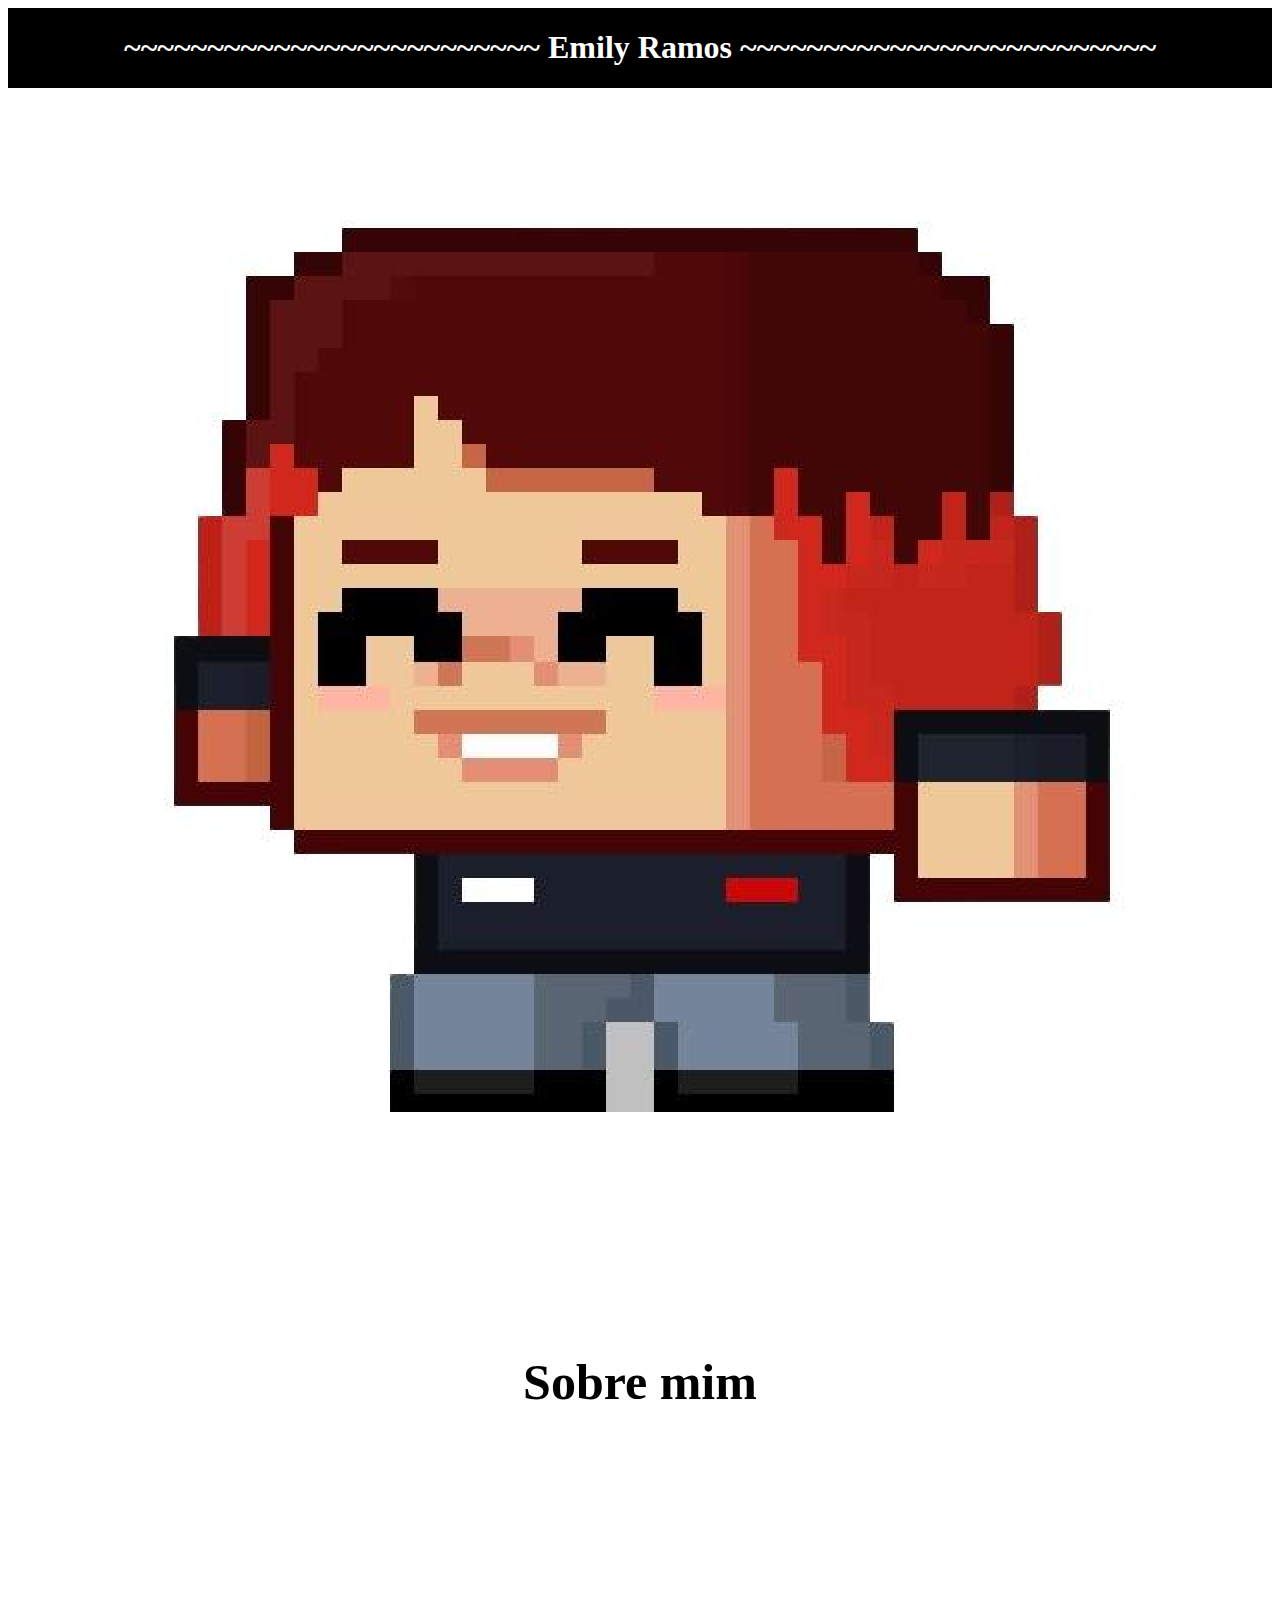
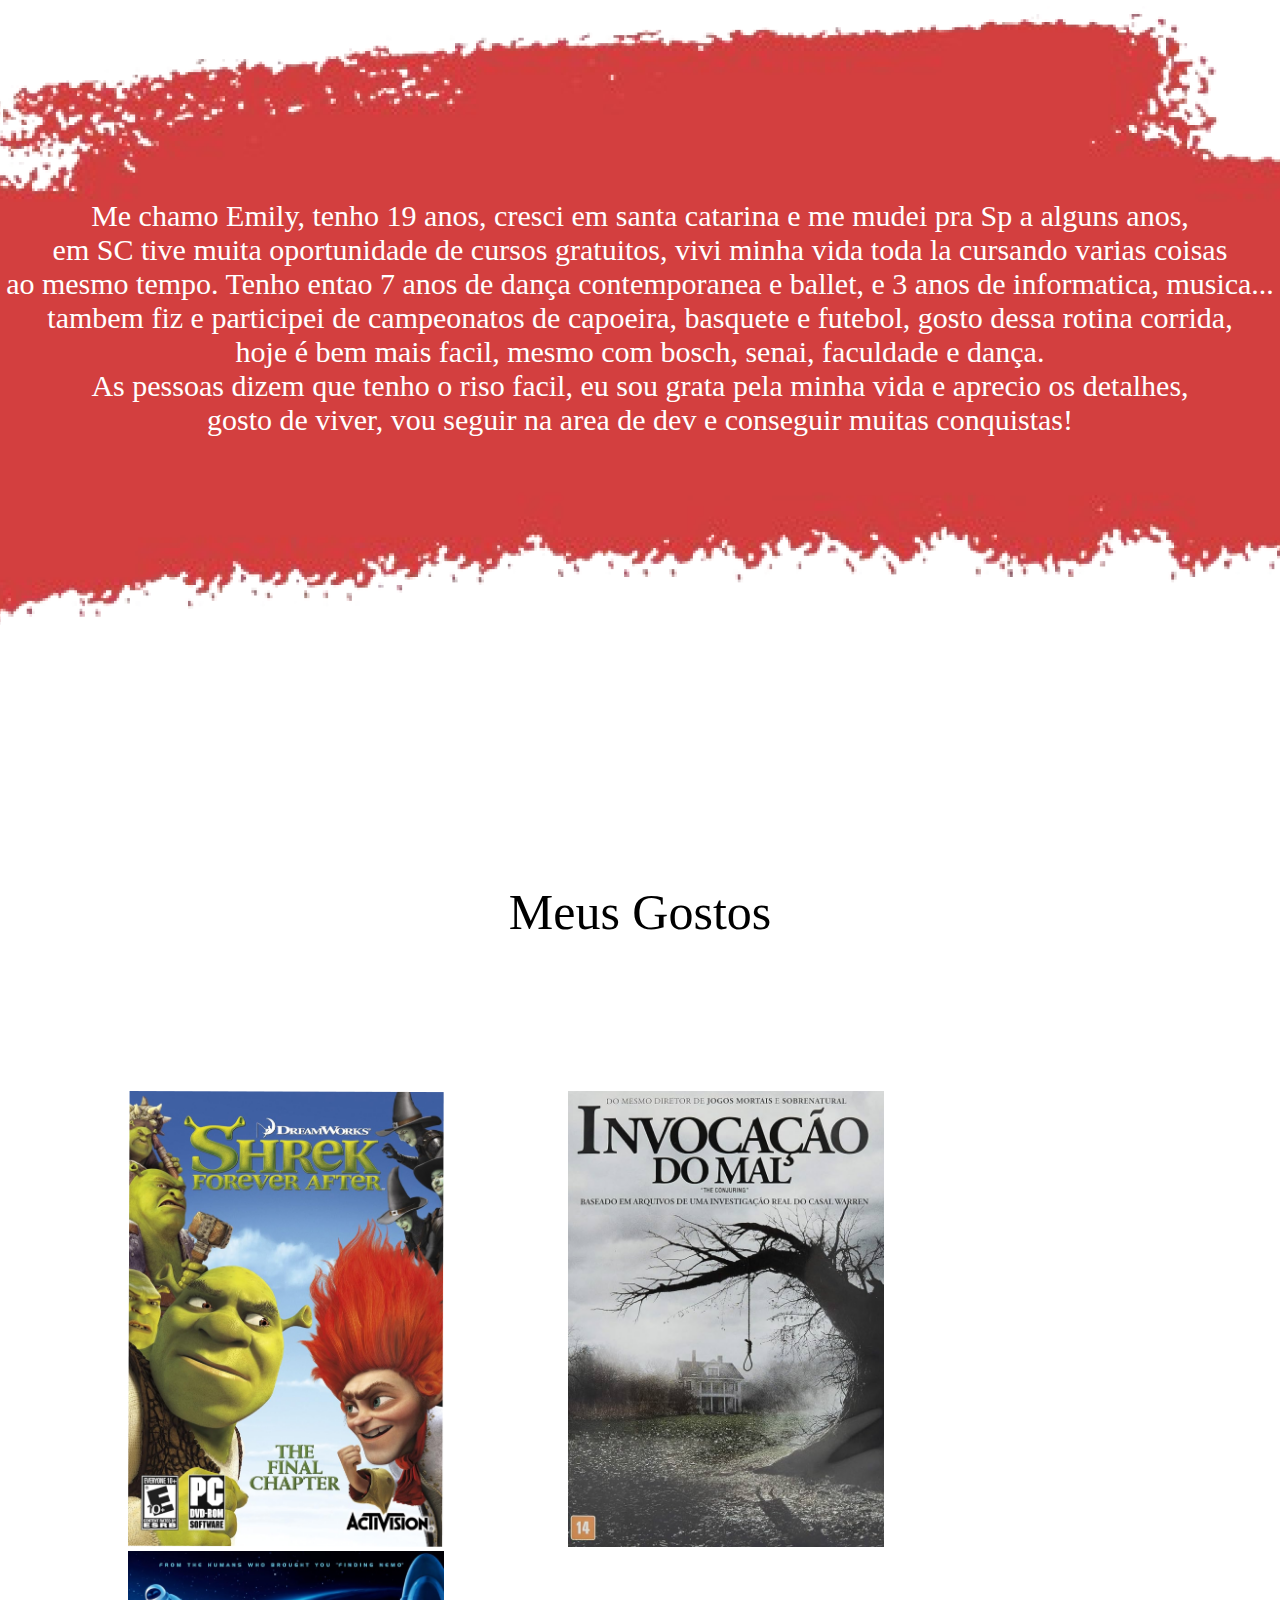
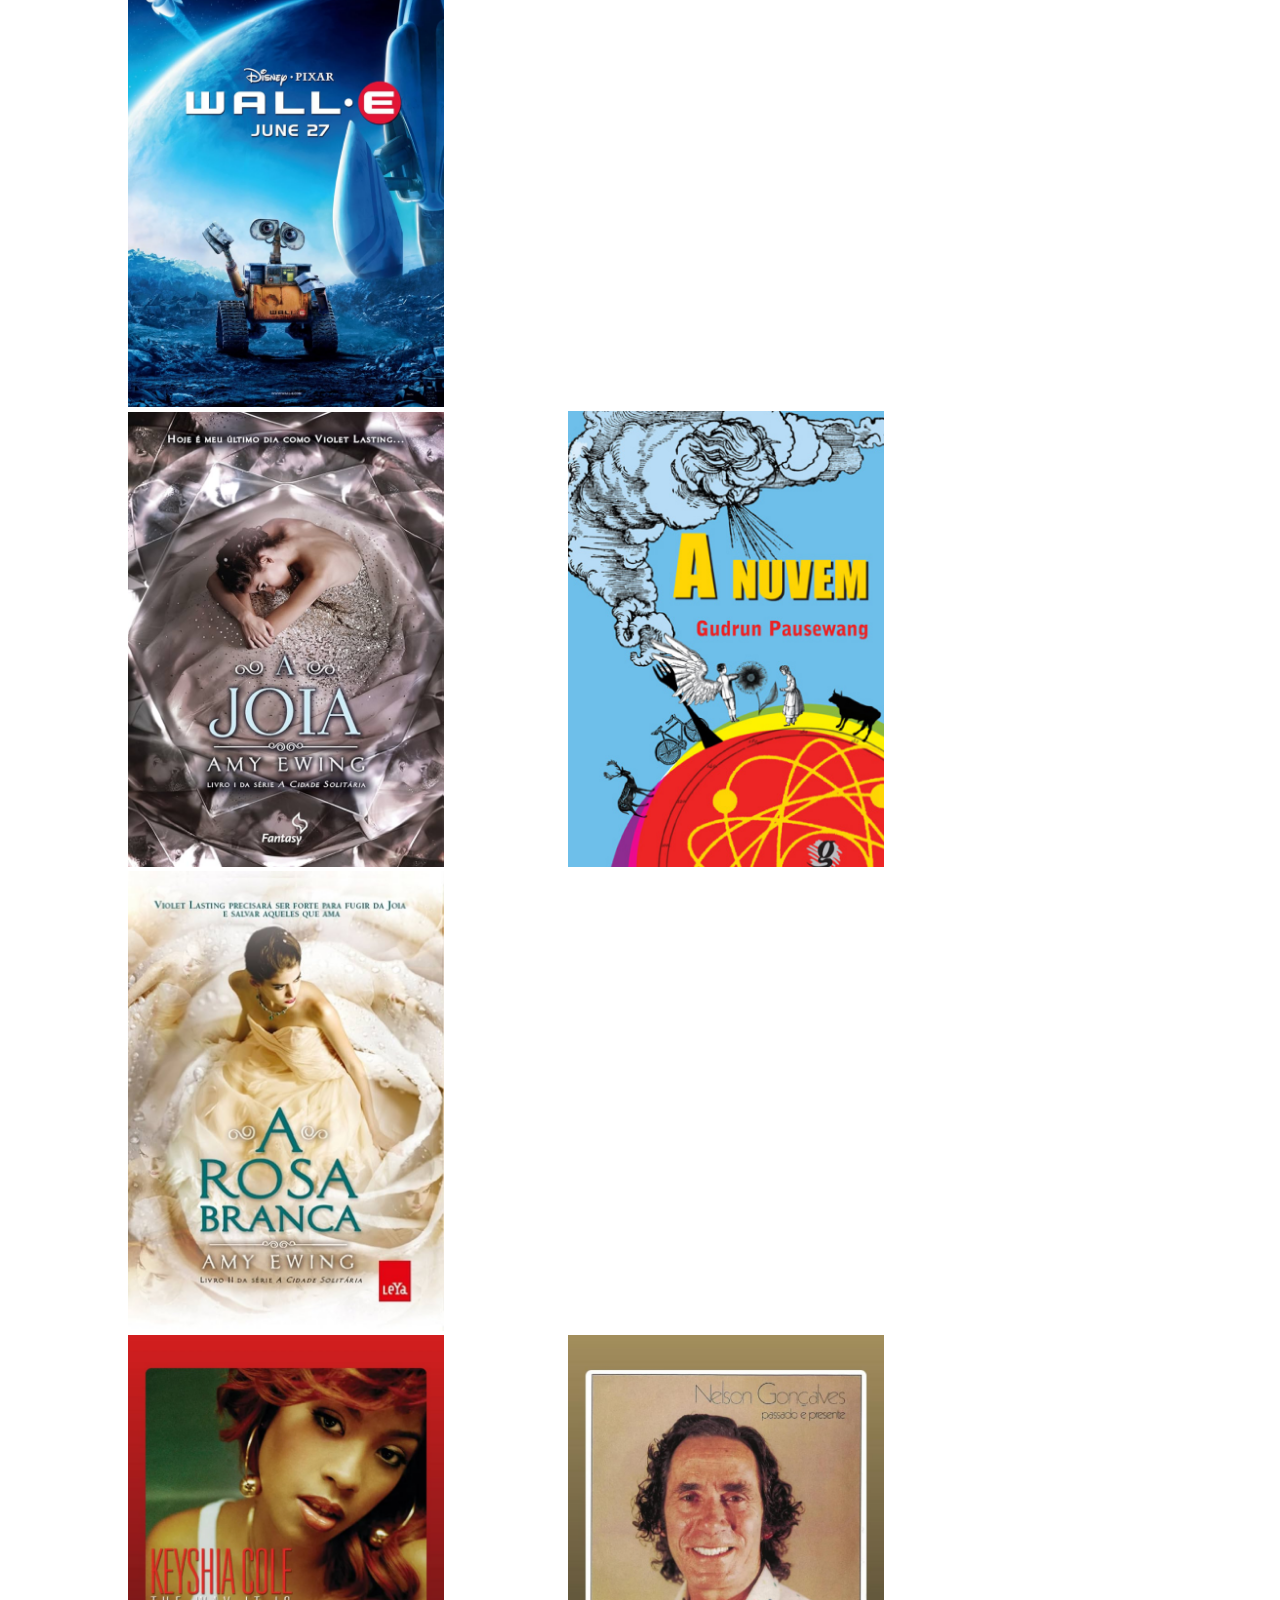
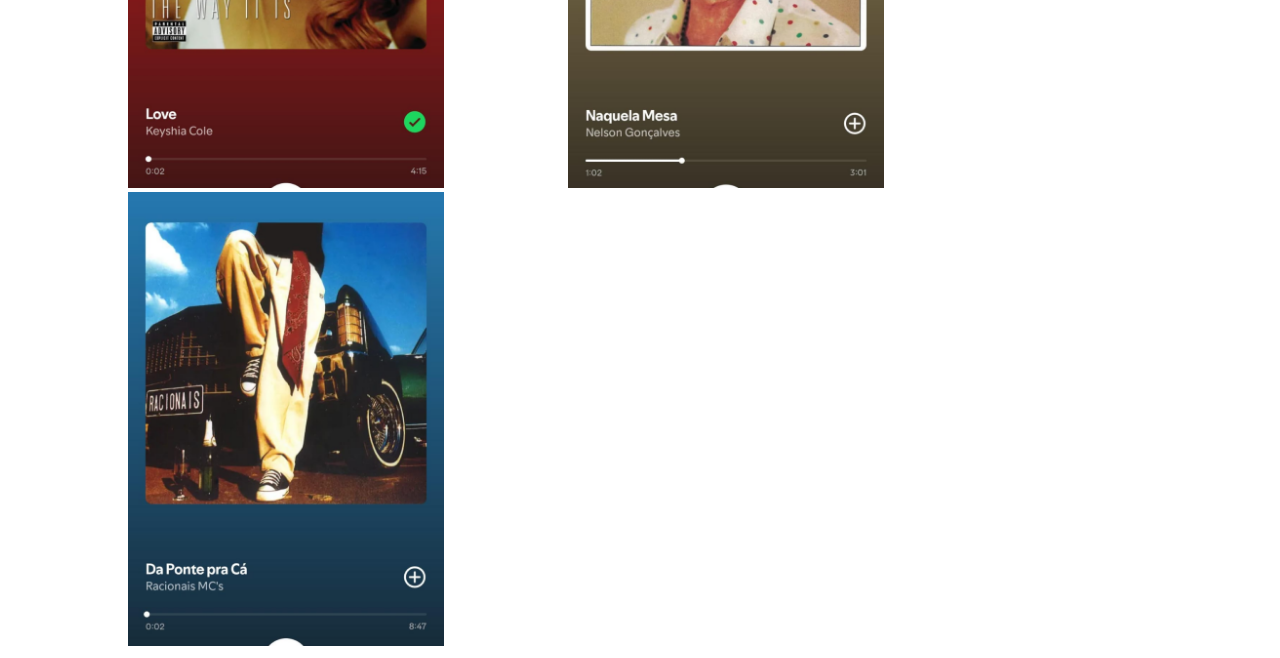
==== commit 7caeef8f: "agoraacabeideverdade" ====
--- a/index.html
+++ b/index.html
@@ -19,8 +19,11 @@
         <section>
             <div class="sobremim">
                 <h2>Sobre mim</h2>
-                <p>Me chamo Emily, tenho 19 anos, cresci em santa catarina e me mudei pra Sp a alguns anos,<br> em SC tive muita oportunidade de cursos gratuitos, vivi minha vida toda la cursando varias coisas <br>ao mesmo tempo. Tenho entao 7 anos de dança contemporanea e ballet, e 3 anos de informatica, musica... <br>tambem fiz e participei de campeonatos de capoeira, basquete e futebol, gosto dessa rotina corrida,<br>hoje é bem mais facil, mesmo com bosch, senai, faculdade e dança. <br> As pessoas dizem que tenho o riso facil, eu sou grata pela minha vida e aprecio os detalhes, <br> gosto de viver, vou seguir na area de dev e conseguir muitas conquistas!</p>
-                <img class="fundo" src="./img/fundo.png" alt="imagem de fundo">
+                
+                <div class="rabisco">
+                    <p>Me chamo Emily, tenho 19 anos, cresci em santa catarina e me mudei pra Sp a alguns anos,<br> em SC tive muita oportunidade de cursos gratuitos, vivi minha vida toda la cursando varias coisas <br>ao mesmo tempo. Tenho entao 7 anos de dança contemporanea e ballet, e 3 anos de informatica, musica... <br>tambem fiz e participei de campeonatos de capoeira, basquete e futebol, gosto dessa rotina corrida,<br>hoje é bem mais facil, mesmo com bosch, senai, faculdade e dança. <br> As pessoas dizem que tenho o riso facil, eu sou grata pela minha vida e aprecio os detalhes, <br> gosto de viver, vou seguir na area de dev e conseguir muitas conquistas!</p>
+                    <img class="fundo" src="./img/fundo.png" alt="imagem de fundo">
+                </div>
             </div>
         </section>
         <section>
--- a/styles/style.css
+++ b/styles/style.css
@@ -33,9 +33,8 @@
   justify-content: center;
   font-size: 30px;
   position: absolute;
-  padding-left: 250px;
-  padding-top: 280px;
   text-align: center;
+  color: white;
 }
 
 .gostos p {
@@ -55,4 +54,10 @@
   padding-left: 120px;
   transition: .2s transform, .2s box-shadow;
   
+}
+
+.rabisco{
+  display: flex;
+  justify-content: center;
+  align-items: center;
 }